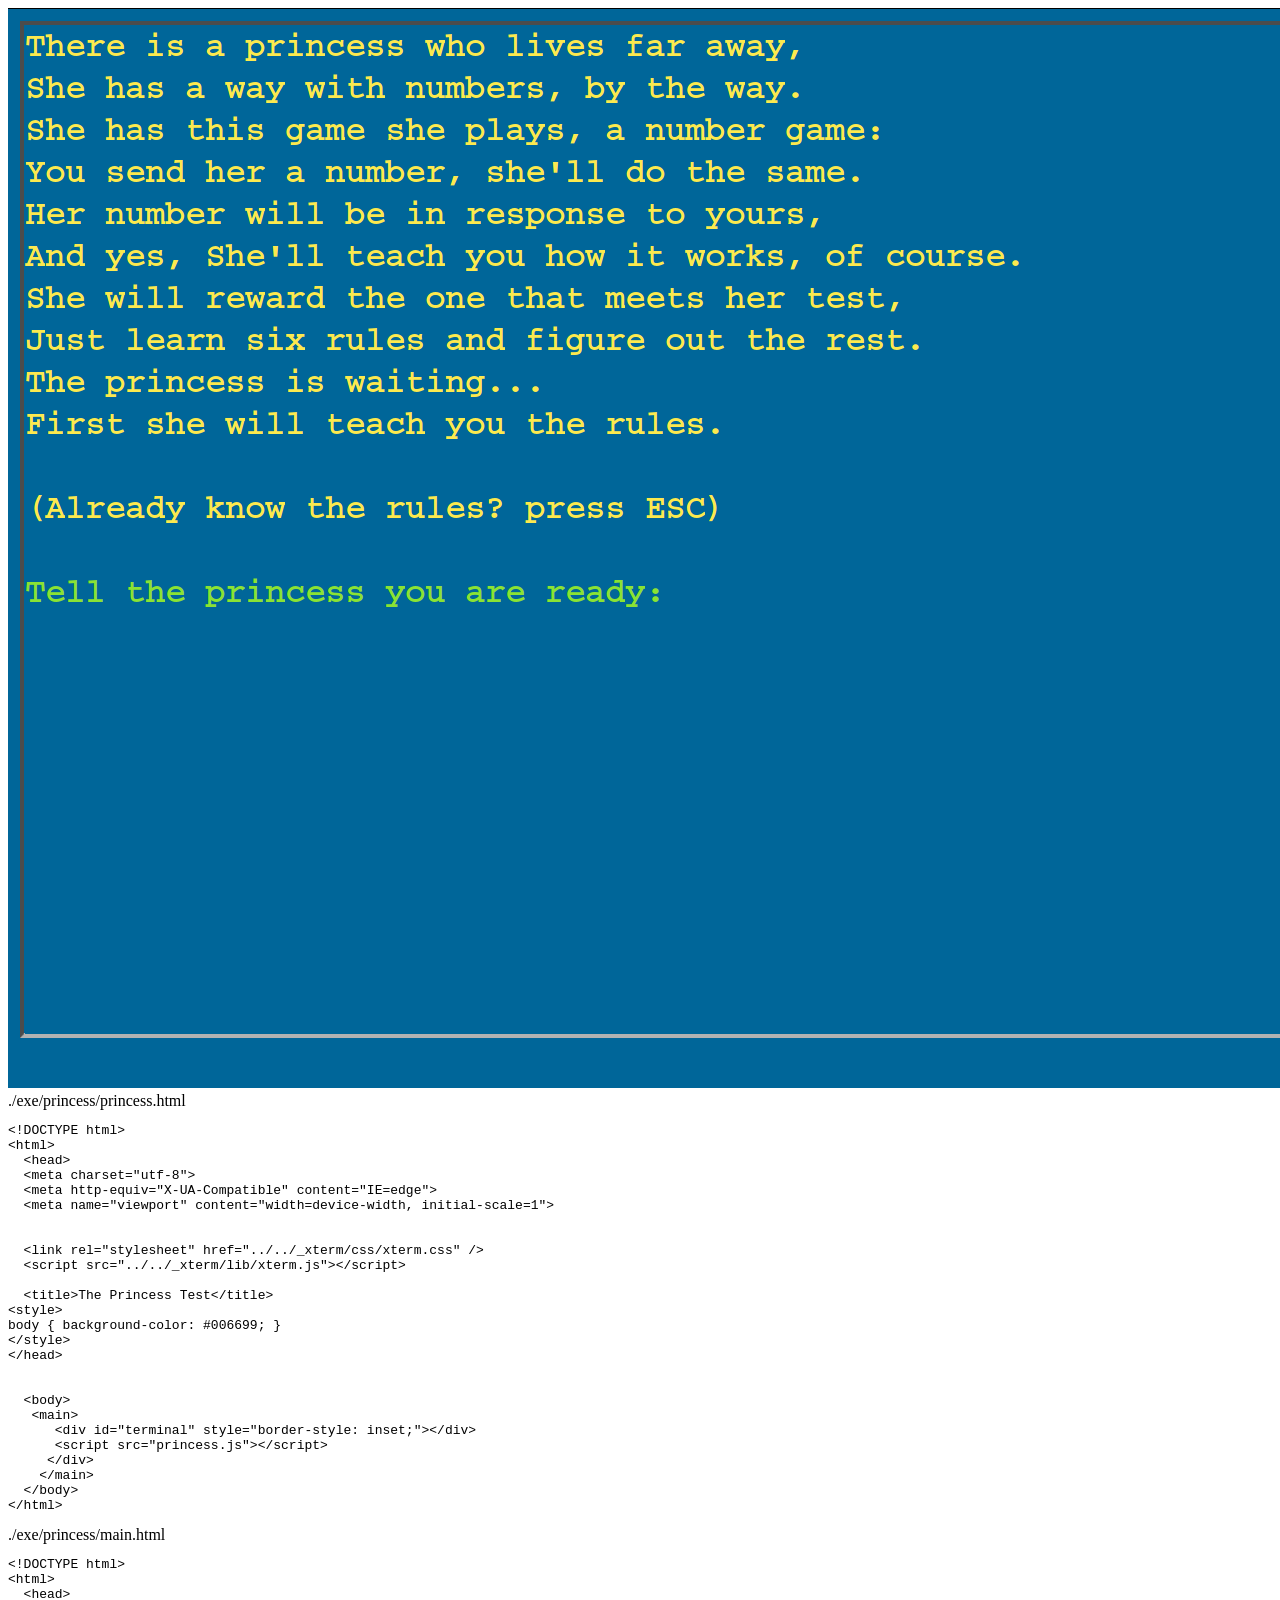
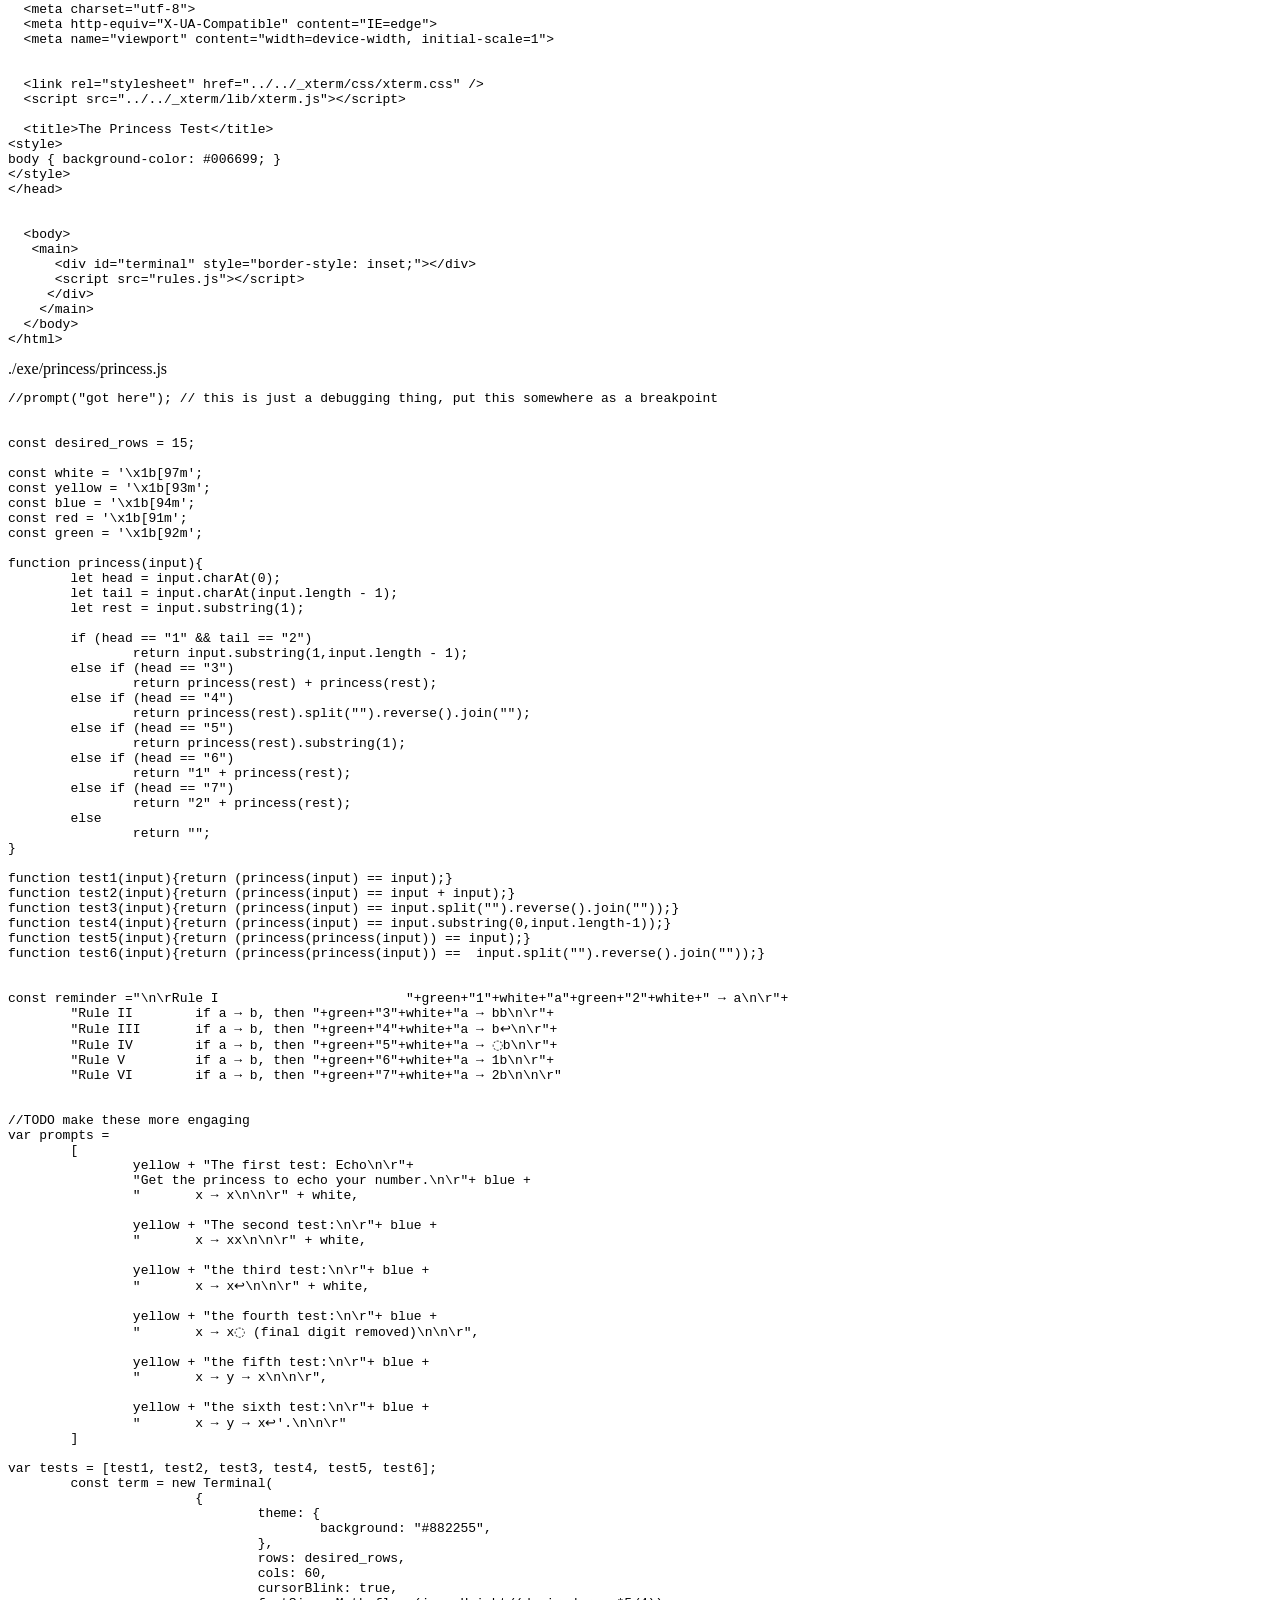
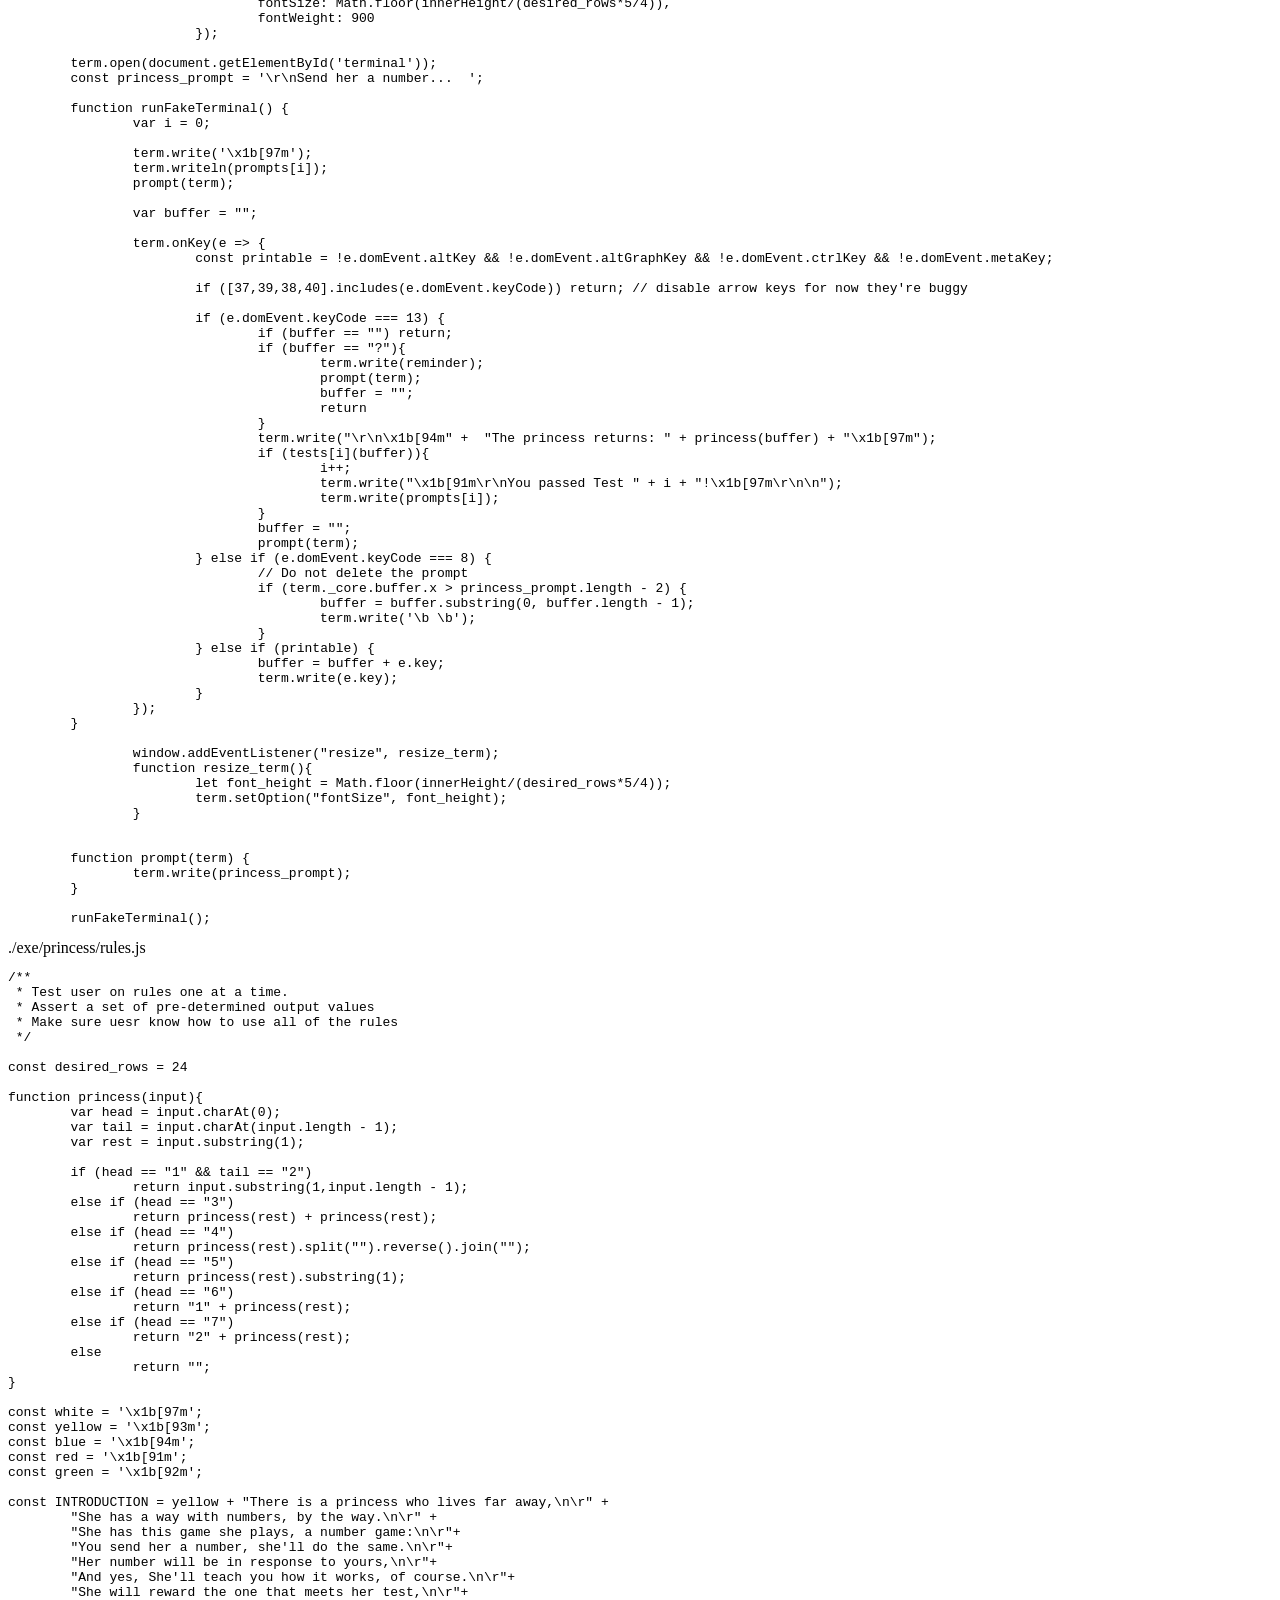
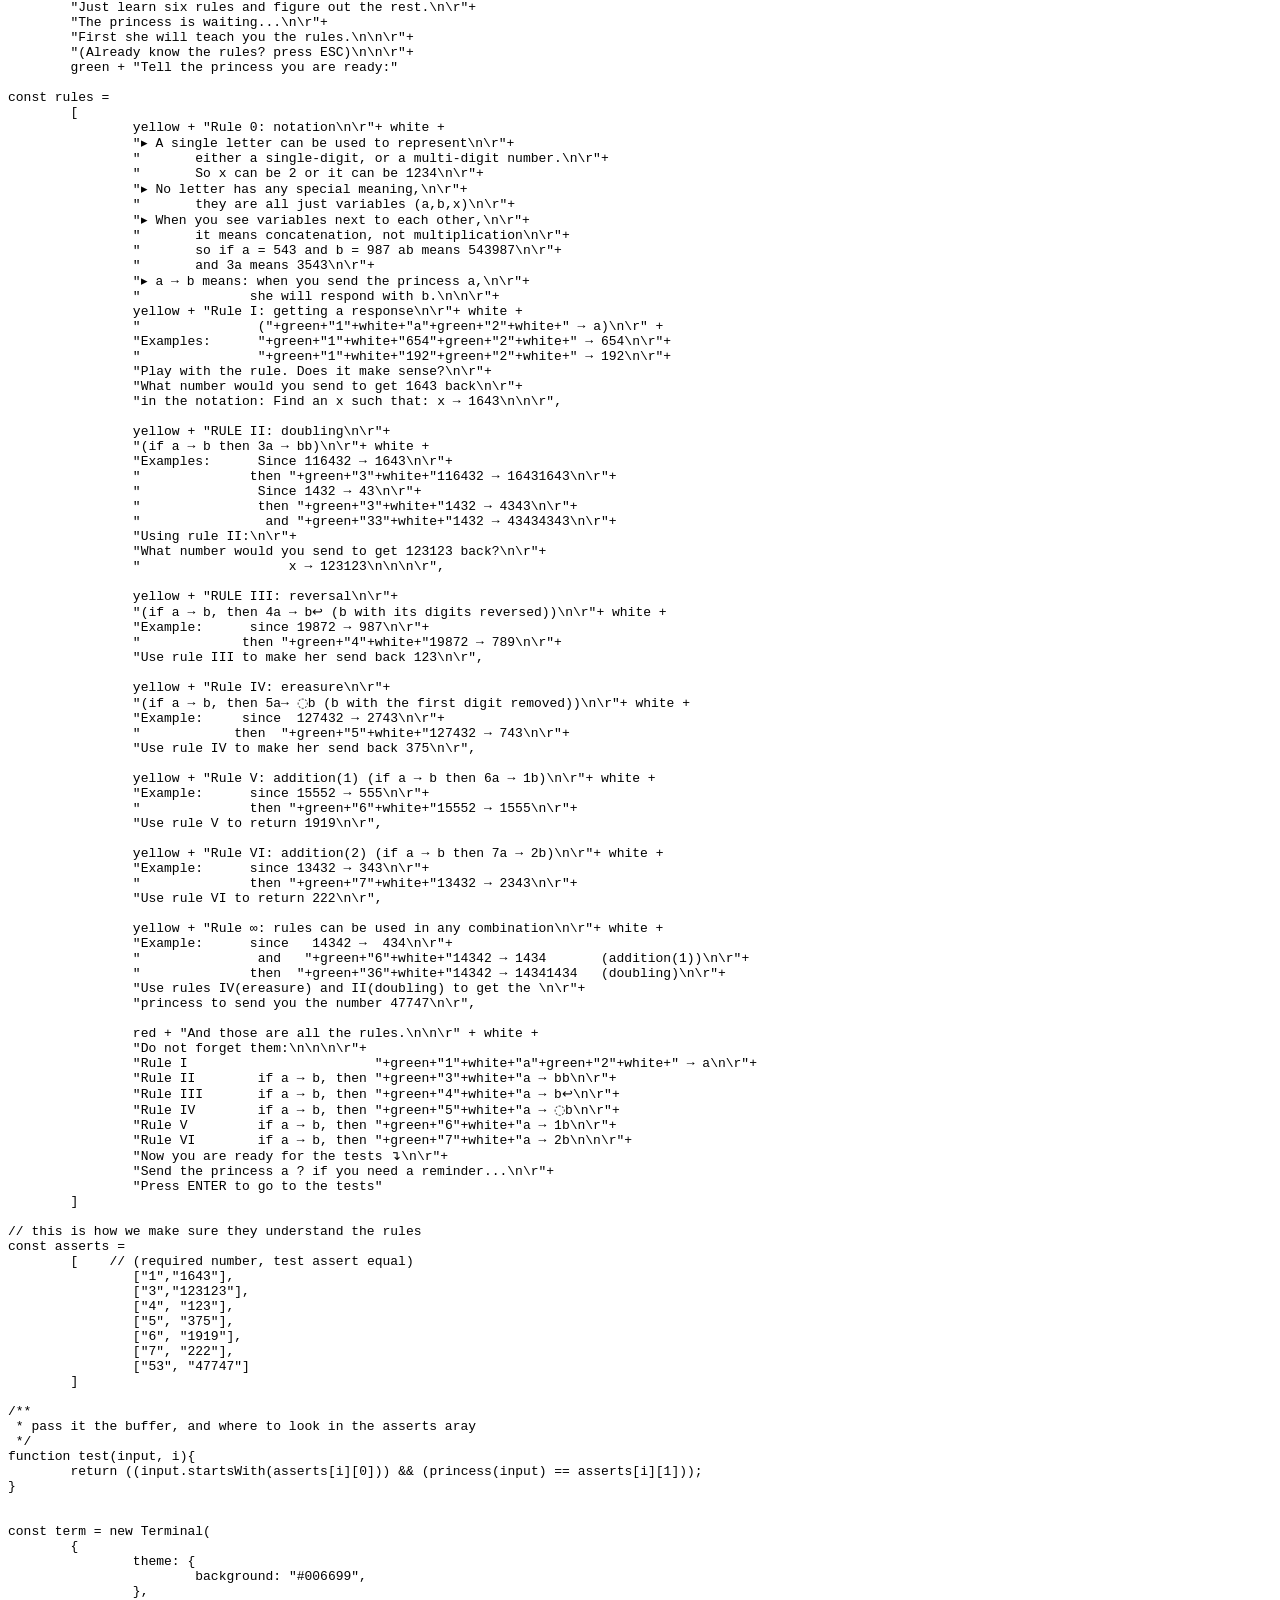
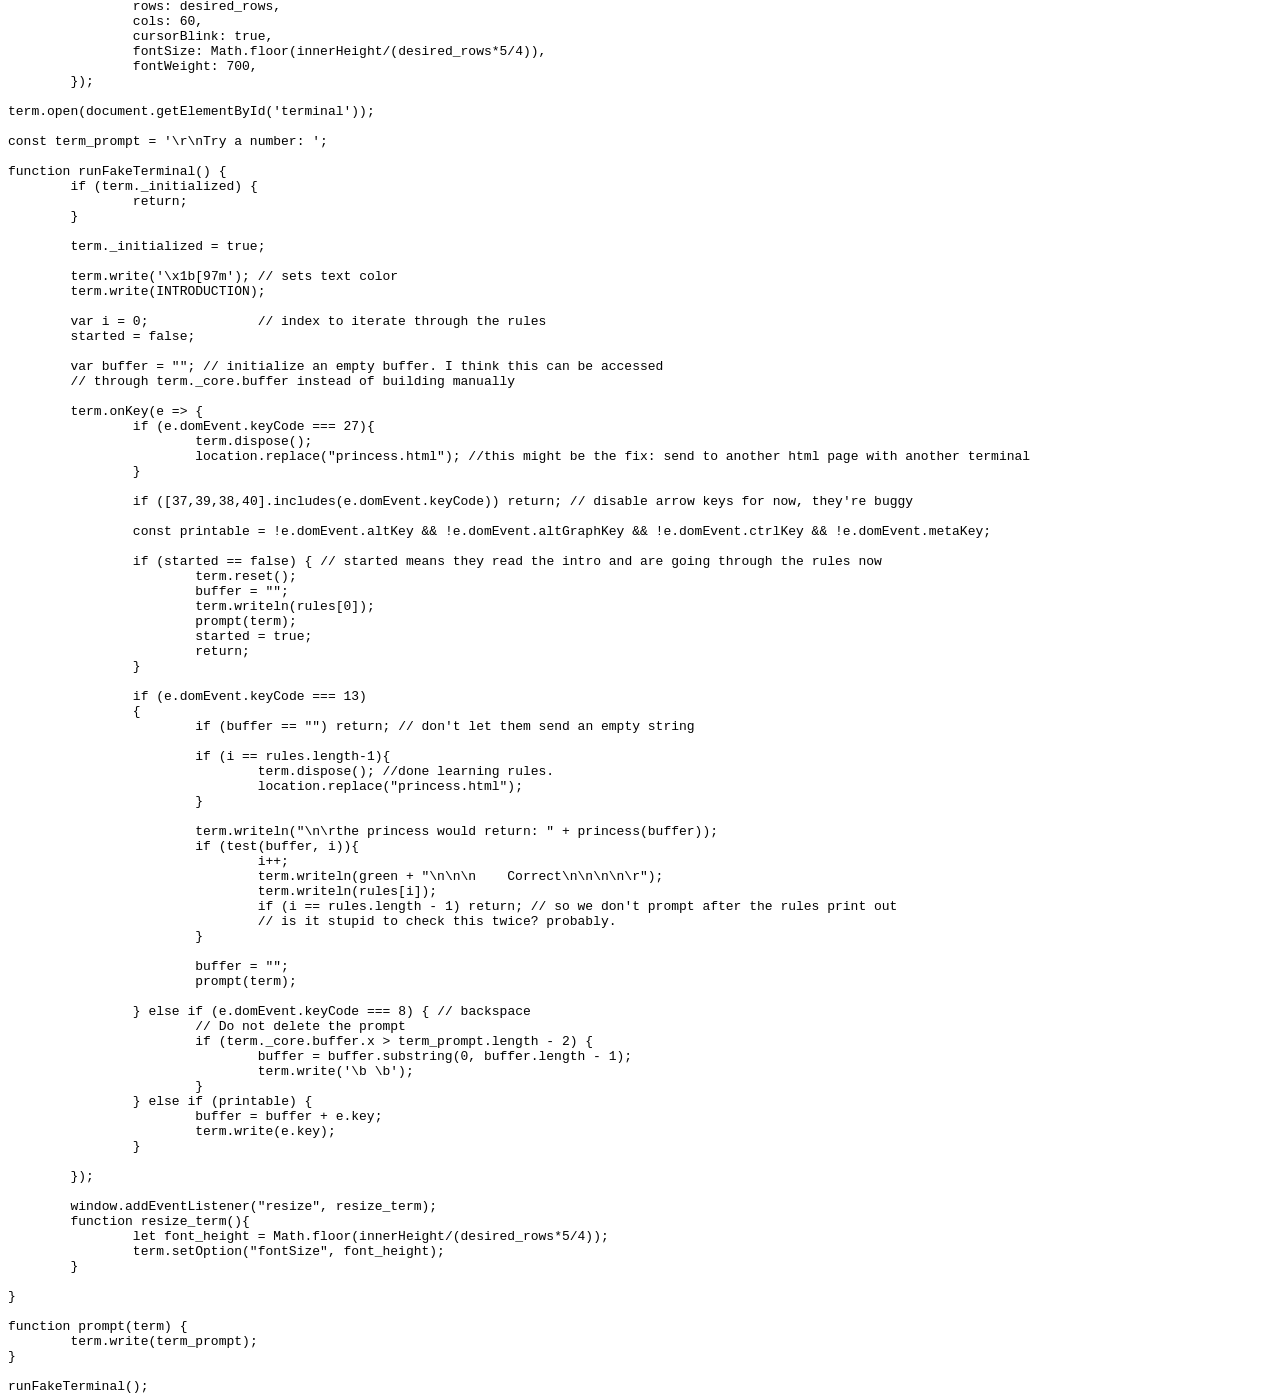
==== formatted.html @ 6c201d37 "rearranged everything" ====
<!doctype html><html lang="en"><head>  <meta charset="utf-8">  <title>Ѭ</title><link href="../../style.css" rel="stylesheet"/></head><body>

<div class="image">
	 <a href="main.html"> 
		<img class="screenshot" src="screenshot.png"></img>
	 </a> 
</div>

<div class="bookmark">./exe/princess/princess.html</div><pre class=html>
<kw>&lt!DOCTYPE html&gt</kw>
<kw>&lthtml&gt</kw>
  <kw>&lthead&gt</kw>
  <kw>&ltmeta charset="utf-8"&gt</kw>
  <kw>&ltmeta http-equiv="X-UA-Compatible" content="IE=edge"&gt</kw>
  <kw>&ltmeta name="viewport" content="width=device-width, initial-scale=1"&gt</kw>
  
  
  <kw>&ltlink rel="stylesheet" href="../../_xterm/css/xterm.css" /&gt</kw>
  <kw>&ltscript src="../../_xterm/lib/xterm.js"&gt</kw><kw>&lt/script&gt</kw>

  <kw>&lttitle&gt</kw>The Princess Test<kw>&lt/title&gt</kw>
<kw>&ltstyle&gt</kw>
body { background-color: #006699; }
<kw>&lt/style&gt</kw>
<kw>&lt/head&gt</kw>


  <kw>&ltbody&gt</kw>
   <kw>&ltmain&gt</kw>
      <kw>&ltdiv id="terminal" style="border-style: inset;"&gt</kw><kw>&lt/div&gt</kw>
      <kw>&ltscript src="princess.js"&gt</kw><kw>&lt/script&gt</kw>
     <kw>&lt/div&gt</kw>
    <kw>&lt/main&gt</kw>
  <kw>&lt/body&gt</kw>
<kw>&lt/html&gt</kw>
</pre>
<div class="bookmark">./exe/princess/main.html</div><pre class=html>
<kw>&lt!DOCTYPE html&gt</kw>
<kw>&lthtml&gt</kw>
  <kw>&lthead&gt</kw>
  <kw>&ltmeta charset="utf-8"&gt</kw>
  <kw>&ltmeta http-equiv="X-UA-Compatible" content="IE=edge"&gt</kw>
  <kw>&ltmeta name="viewport" content="width=device-width, initial-scale=1"&gt</kw>
  
  
  <kw>&ltlink rel="stylesheet" href="../../_xterm/css/xterm.css" /&gt</kw>
  <kw>&ltscript src="../../_xterm/lib/xterm.js"&gt</kw><kw>&lt/script&gt</kw>

  <kw>&lttitle&gt</kw>The Princess Test<kw>&lt/title&gt</kw>
<kw>&ltstyle&gt</kw>
body { background-color: #006699; }
<kw>&lt/style&gt</kw>
<kw>&lt/head&gt</kw>


  <kw>&ltbody&gt</kw>
   <kw>&ltmain&gt</kw>
      <kw>&ltdiv id="terminal" style="border-style: inset;"&gt</kw><kw>&lt/div&gt</kw>
      <kw>&ltscript src="rules.js"&gt</kw><kw>&lt/script&gt</kw>
     <kw>&lt/div&gt</kw>
    <kw>&lt/main&gt</kw>
  <kw>&lt/body&gt</kw>
<kw>&lt/html&gt</kw>
</pre>
<div class="bookmark">./exe/princess/princess.js</div><pre class=js>
<comment Class="js">//prompt<sc>(</sc>"got here"<sc>)</sc><sc>;</sc> // <kw>this</kw> is just a debugging thing, put <kw>this</kw> somewhere as a breakpoint
</comment>

<kw>const</kw> desired_rows = 15<sc>;</sc>

<kw>const</kw> white = <sgl_quote>'\x1b<sc>[</sc>97m'</sgl_quote><sc>;</sc>
<kw>const</kw> yellow = <sgl_quote>'\x1b<sc>[</sc>93m'</sgl_quote><sc>;</sc>
<kw>const</kw> blue = <sgl_quote>'\x1b<sc>[</sc>94m'</sgl_quote><sc>;</sc>
<kw>const</kw> red = <sgl_quote>'\x1b<sc>[</sc>91m'</sgl_quote><sc>;</sc>
<kw>const</kw> green = <sgl_quote>'\x1b<sc>[</sc>92m'</sgl_quote><sc>;</sc>

<kw>function</kw> princess<sc>(</sc>input<sc>)</sc><sc>{</sc>
	<kw>let</kw> head = input.charAt<sc>(</sc>0<sc>)</sc><sc>;</sc>
	<kw>let</kw> tail = input.charAt<sc>(</sc>input.length - 1<sc>)</sc><sc>;</sc>
	<kw>let</kw> rest = input.substring<sc>(</sc>1<sc>)</sc><sc>;</sc>

	<kw>if</kw> <sc>(</sc>head == <dbl_quote>"1"</dbl_quote> && tail == <dbl_quote>"2"</dbl_quote><sc>)</sc>
		<kw>return</kw> input.substring<sc>(</sc>1,input.length - 1<sc>)</sc><sc>;</sc>
	<kw>else</kw> <kw>if</kw> <sc>(</sc>head == <dbl_quote>"3"</dbl_quote><sc>)</sc>
		<kw>return</kw> princess<sc>(</sc>rest<sc>)</sc> + princess<sc>(</sc>rest<sc>)</sc><sc>;</sc>
	<kw>else</kw> <kw>if</kw> <sc>(</sc>head == <dbl_quote>"4"</dbl_quote><sc>)</sc>
		<kw>return</kw> princess<sc>(</sc>rest<sc>)</sc>.split<sc>(</sc><dbl_quote>""</dbl_quote><sc>)</sc>.reverse<sc>(</sc><sc>)</sc>.join<sc>(</sc><dbl_quote>""</dbl_quote><sc>)</sc><sc>;</sc>
	<kw>else</kw> <kw>if</kw> <sc>(</sc>head == <dbl_quote>"5"</dbl_quote><sc>)</sc>
		<kw>return</kw> princess<sc>(</sc>rest<sc>)</sc>.substring<sc>(</sc>1<sc>)</sc><sc>;</sc>
	<kw>else</kw> <kw>if</kw> <sc>(</sc>head == <dbl_quote>"6"</dbl_quote><sc>)</sc>
		<kw>return</kw> <dbl_quote>"1"</dbl_quote> + princess<sc>(</sc>rest<sc>)</sc><sc>;</sc>
	<kw>else</kw> <kw>if</kw> <sc>(</sc>head == <dbl_quote>"7"</dbl_quote><sc>)</sc>
		<kw>return</kw> <dbl_quote>"2"</dbl_quote> + princess<sc>(</sc>rest<sc>)</sc><sc>;</sc>
	<kw>else</kw>
		<kw>return</kw> <dbl_quote>""</dbl_quote><sc>;</sc>
<sc>}</sc>

<kw>function</kw> test1<sc>(</sc>input<sc>)</sc><sc>{</sc><kw>return</kw> <sc>(</sc>princess<sc>(</sc>input<sc>)</sc> == input<sc>)</sc><sc>;</sc><sc>}</sc>
<kw>function</kw> test2<sc>(</sc>input<sc>)</sc><sc>{</sc><kw>return</kw> <sc>(</sc>princess<sc>(</sc>input<sc>)</sc> == input + input<sc>)</sc><sc>;</sc><sc>}</sc>
<kw>function</kw> test3<sc>(</sc>input<sc>)</sc><sc>{</sc><kw>return</kw> <sc>(</sc>princess<sc>(</sc>input<sc>)</sc> == input.split<sc>(</sc><dbl_quote>""</dbl_quote><sc>)</sc>.reverse<sc>(</sc><sc>)</sc>.join<sc>(</sc><dbl_quote>""</dbl_quote><sc>)</sc><sc>)</sc><sc>;</sc><sc>}</sc>
<kw>function</kw> test4<sc>(</sc>input<sc>)</sc><sc>{</sc><kw>return</kw> <sc>(</sc>princess<sc>(</sc>input<sc>)</sc> == input.substring<sc>(</sc>0,input.length-1<sc>)</sc><sc>)</sc><sc>;</sc><sc>}</sc>
<kw>function</kw> test5<sc>(</sc>input<sc>)</sc><sc>{</sc><kw>return</kw> <sc>(</sc>princess<sc>(</sc>princess<sc>(</sc>input<sc>)</sc><sc>)</sc> == input<sc>)</sc><sc>;</sc><sc>}</sc>
<kw>function</kw> test6<sc>(</sc>input<sc>)</sc><sc>{</sc><kw>return</kw> <sc>(</sc>princess<sc>(</sc>princess<sc>(</sc>input<sc>)</sc><sc>)</sc> ==  input.split<sc>(</sc><dbl_quote>""</dbl_quote><sc>)</sc>.reverse<sc>(</sc><sc>)</sc>.join<sc>(</sc><dbl_quote>""</dbl_quote><sc>)</sc><sc>)</sc><sc>;</sc><sc>}</sc>


<kw>const</kw> reminder =<dbl_quote>"\n\rRule I                        "</dbl_quote>+green+<dbl_quote>"1"</dbl_quote>+white+<dbl_quote>"a"</dbl_quote>+green+<dbl_quote>"2"</dbl_quote>+white+<dbl_quote>" → a\n\r"</dbl_quote>+
	<dbl_quote>"Rule II        <kw>if</kw> a → b, then "</dbl_quote>+green+<dbl_quote>"3"</dbl_quote>+white+<dbl_quote>"a → bb\n\r"</dbl_quote>+
	<dbl_quote>"Rule III       <kw>if</kw> a → b, then "</dbl_quote>+green+<dbl_quote>"4"</dbl_quote>+white+<dbl_quote>"a → b↩\n\r"</dbl_quote>+
	<dbl_quote>"Rule IV        <kw>if</kw> a → b, then "</dbl_quote>+green+<dbl_quote>"5"</dbl_quote>+white+<dbl_quote>"a → ◌b\n\r"</dbl_quote>+
	<dbl_quote>"Rule V         <kw>if</kw> a → b, then "</dbl_quote>+green+<dbl_quote>"6"</dbl_quote>+white+<dbl_quote>"a → 1b\n\r"</dbl_quote>+
	<dbl_quote>"Rule VI        <kw>if</kw> a → b, then "</dbl_quote>+green+<dbl_quote>"7"</dbl_quote>+white+<dbl_quote>"a → 2b\n\n\r"</dbl_quote>


<comment Class="js">//TODO make these more engaging
</comment><kw>var</kw> prompts = 
	<sc>[</sc>
		yellow + <dbl_quote>"The first test<sc>:</sc> Echo\n\r"</dbl_quote>+
		<dbl_quote>"Get the princess to echo your number.\n\r"</dbl_quote>+ blue + 
		<dbl_quote>"	x → x\n\n\r"</dbl_quote> + white,

		yellow + <dbl_quote>"The second test<sc>:</sc>\n\r"</dbl_quote>+ blue + 
		<dbl_quote>"	x → xx\n\n\r"</dbl_quote> + white,

		yellow + <dbl_quote>"the third test<sc>:</sc>\n\r"</dbl_quote>+ blue + 
		<dbl_quote>"	x → x↩\n\n\r"</dbl_quote> + white,

		yellow + <dbl_quote>"the fourth test<sc>:</sc>\n\r"</dbl_quote>+ blue + 
		<dbl_quote>"	x → x◌ <sc>(</sc>final digit removed<sc>)</sc>\n\n\r"</dbl_quote>,

		yellow + <dbl_quote>"the fifth test<sc>:</sc>\n\r"</dbl_quote>+ blue + 
		<dbl_quote>"	x → y → x\n\n\r"</dbl_quote>,

		yellow + <dbl_quote>"the sixth test<sc>:</sc>\n\r"</dbl_quote>+ blue + 
		<dbl_quote>"	x → y → x↩'</sgl_quote>.\n\n\r"</dbl_quote>
	<sc>]</sc>

<kw>var</kw> tests = <sc>[</sc>test1, test2, test3, test4, test5, test6<sc>]</sc><sc>;</sc>
        <kw>const</kw> term = <kw>new</kw> Terminal<sc>(</sc>
                        <sc>{</sc>
                                theme<sc>:</sc> <sc>{</sc>
                                        background<sc>:</sc> <dbl_quote>"#882255"</dbl_quote>,
                                <sc>}</sc>,
                                rows<sc>:</sc> desired_rows,
                                cols<sc>:</sc> 60,
                                cursorBlink<sc>:</sc> true,
                                fontSize<sc>:</sc> Math.floor<sc>(</sc>innerHeight/<sc>(</sc>desired_rows*5/4<sc>)</sc><sc>)</sc>,
                                fontWeight<sc>:</sc> 900
                        <sc>}</sc><sc>)</sc><sc>;</sc>

	term.open<sc>(</sc>document.getElementById<sc>(</sc><sgl_quote>'terminal'</sgl_quote><sc>)</sc><sc>)</sc><sc>;</sc>
	<kw>const</kw> princess_prompt = <sgl_quote>'\r\nSend her a number...  '</sgl_quote><sc>;</sc>

	<kw>function</kw> runFakeTerminal<sc>(</sc><sc>)</sc> <sc>{</sc>
		<kw>var</kw> i = 0<sc>;</sc>

		term.write<sc>(</sc><sgl_quote>'\x1b<sc>[</sc>97m'</sgl_quote><sc>)</sc><sc>;</sc>
		term.writeln<sc>(</sc>prompts<sc>[</sc>i<sc>]</sc><sc>)</sc><sc>;</sc>
		prompt<sc>(</sc>term<sc>)</sc><sc>;</sc>

		<kw>var</kw> buffer = <dbl_quote>""</dbl_quote><sc>;</sc>

		term.onKey<sc>(</sc>e =&gt <sc>{</sc>
			<kw>const</kw> printable = <sc>!</sc>e.domEvent.altKey && <sc>!</sc>e.domEvent.altGraphKey && <sc>!</sc>e.domEvent.ctrlKey && <sc>!</sc>e.domEvent.metaKey<sc>;</sc>
			
			<kw>if</kw> <sc>(</sc><sc>[</sc>37,39,38,40<sc>]</sc>.includes<sc>(</sc>e.domEvent.keyCode<sc>)</sc><sc>)</sc> <kw>return</kw><sc>;</sc> <comment Class="js">// disable arrow keys <kw>for</kw> now they're buggy 
</comment>
			<kw>if</kw> <sc>(</sc>e.domEvent.keyCode === 13<sc>)</sc> <sc>{</sc>
				<kw>if</kw> <sc>(</sc>buffer == <dbl_quote>""</dbl_quote><sc>)</sc> <kw>return</kw><sc>;</sc>
				<kw>if</kw> <sc>(</sc>buffer == <dbl_quote>"?"</dbl_quote><sc>)</sc><sc>{</sc>
					term.write<sc>(</sc>reminder<sc>)</sc><sc>;</sc>
					prompt<sc>(</sc>term<sc>)</sc><sc>;</sc>
					buffer = <dbl_quote>""</dbl_quote><sc>;</sc>
					<kw>return</kw>
				<sc>}</sc>
				term.write<sc>(</sc><dbl_quote>"\r\n\x1b<sc>[</sc>94m"</dbl_quote> +  <dbl_quote>"The princess returns<sc>:</sc> "</dbl_quote> + princess<sc>(</sc>buffer<sc>)</sc> + <dbl_quote>"\x1b<sc>[</sc>97m"</dbl_quote><sc>)</sc><sc>;</sc>
				<kw>if</kw> <sc>(</sc>tests<sc>[</sc>i<sc>]</sc><sc>(</sc>buffer<sc>)</sc><sc>)</sc><sc>{</sc>
					i++<sc>;</sc>
					term.write<sc>(</sc><dbl_quote>"\x1b<sc>[</sc>91m\r\nYou passed Test "</dbl_quote> + i + <dbl_quote>"<sc>!</sc>\x1b<sc>[</sc>97m\r\n\n"</dbl_quote><sc>)</sc><sc>;</sc>
					term.write<sc>(</sc>prompts<sc>[</sc>i<sc>]</sc><sc>)</sc><sc>;</sc>
				<sc>}</sc>
				buffer = <dbl_quote>""</dbl_quote><sc>;</sc>
				prompt<sc>(</sc>term<sc>)</sc><sc>;</sc>
			<sc>}</sc> <kw>else</kw> <kw>if</kw> <sc>(</sc>e.domEvent.keyCode === 8<sc>)</sc> <sc>{</sc>
				<comment Class="js">// Do not <kw>delete</kw> the prompt
</comment>				<kw>if</kw> <sc>(</sc>term._core.buffer.x &gt princess_prompt.length - 2<sc>)</sc> <sc>{</sc>
					buffer = buffer.substring<sc>(</sc>0, buffer.length - 1<sc>)</sc><sc>;</sc>
					term.write<sc>(</sc><sgl_quote>'\b \b'</sgl_quote><sc>)</sc><sc>;</sc>
				<sc>}</sc>
			<sc>}</sc> <kw>else</kw> <kw>if</kw> <sc>(</sc>printable<sc>)</sc> <sc>{</sc>
				buffer = buffer + e.key<sc>;</sc>
				term.write<sc>(</sc>e.key<sc>)</sc><sc>;</sc>
			<sc>}</sc>
		<sc>}</sc><sc>)</sc><sc>;</sc>
	<sc>}</sc>

	        window.addEventListener<sc>(</sc><dbl_quote>"resize"</dbl_quote>, resize_term<sc>)</sc><sc>;</sc>
                <kw>function</kw> resize_term<sc>(</sc><sc>)</sc><sc>{</sc>
                        <kw>let</kw> font_height = Math.floor<sc>(</sc>innerHeight/<sc>(</sc>desired_rows*5/4<sc>)</sc><sc>)</sc><sc>;</sc>
                        term.setOption<sc>(</sc><dbl_quote>"fontSize"</dbl_quote>, font_height<sc>)</sc><sc>;</sc>
                <sc>}</sc>


	<kw>function</kw> prompt<sc>(</sc>term<sc>)</sc> <sc>{</sc>
		term.write<sc>(</sc>princess_prompt<sc>)</sc><sc>;</sc>
	<sc>}</sc>

	runFakeTerminal<sc>(</sc><sc>)</sc><sc>;</sc>
</pre>
<div class="bookmark">./exe/princess/rules.js</div><pre class=js>
<comment Class="js">/**
 * Test user on rules one at a time. 
 * Assert a set of pre-determined output values
 * Make sure uesr know how to use all of the rules
 */</comment>

<kw>const</kw> desired_rows = 24

<kw>function</kw> princess<sc>(</sc>input<sc>)</sc><sc>{</sc>
	<kw>var</kw> head = input.charAt<sc>(</sc>0<sc>)</sc><sc>;</sc>
	<kw>var</kw> tail = input.charAt<sc>(</sc>input.length - 1<sc>)</sc><sc>;</sc>
	<kw>var</kw> rest = input.substring<sc>(</sc>1<sc>)</sc><sc>;</sc>

	<kw>if</kw> <sc>(</sc>head == <dbl_quote>"1"</dbl_quote> && tail == <dbl_quote>"2"</dbl_quote><sc>)</sc>
		<kw>return</kw> input.substring<sc>(</sc>1,input.length - 1<sc>)</sc><sc>;</sc>
	<kw>else</kw> <kw>if</kw> <sc>(</sc>head == <dbl_quote>"3"</dbl_quote><sc>)</sc>
		<kw>return</kw> princess<sc>(</sc>rest<sc>)</sc> + princess<sc>(</sc>rest<sc>)</sc><sc>;</sc>
	<kw>else</kw> <kw>if</kw> <sc>(</sc>head == <dbl_quote>"4"</dbl_quote><sc>)</sc>
		<kw>return</kw> princess<sc>(</sc>rest<sc>)</sc>.split<sc>(</sc><dbl_quote>""</dbl_quote><sc>)</sc>.reverse<sc>(</sc><sc>)</sc>.join<sc>(</sc><dbl_quote>""</dbl_quote><sc>)</sc><sc>;</sc>
	<kw>else</kw> <kw>if</kw> <sc>(</sc>head == <dbl_quote>"5"</dbl_quote><sc>)</sc>
		<kw>return</kw> princess<sc>(</sc>rest<sc>)</sc>.substring<sc>(</sc>1<sc>)</sc><sc>;</sc>
	<kw>else</kw> <kw>if</kw> <sc>(</sc>head == <dbl_quote>"6"</dbl_quote><sc>)</sc>
		<kw>return</kw> <dbl_quote>"1"</dbl_quote> + princess<sc>(</sc>rest<sc>)</sc><sc>;</sc>
	<kw>else</kw> <kw>if</kw> <sc>(</sc>head == <dbl_quote>"7"</dbl_quote><sc>)</sc>
		<kw>return</kw> <dbl_quote>"2"</dbl_quote> + princess<sc>(</sc>rest<sc>)</sc><sc>;</sc>
	<kw>else</kw>
		<kw>return</kw> <dbl_quote>""</dbl_quote><sc>;</sc>
<sc>}</sc>

<kw>const</kw> white = <sgl_quote>'\x1b<sc>[</sc>97m'</sgl_quote><sc>;</sc>
<kw>const</kw> yellow = <sgl_quote>'\x1b<sc>[</sc>93m'</sgl_quote><sc>;</sc>
<kw>const</kw> blue = <sgl_quote>'\x1b<sc>[</sc>94m'</sgl_quote><sc>;</sc>
<kw>const</kw> red = <sgl_quote>'\x1b<sc>[</sc>91m'</sgl_quote><sc>;</sc>
<kw>const</kw> green = <sgl_quote>'\x1b<sc>[</sc>92m'</sgl_quote><sc>;</sc>

<kw>const</kw> INTRODUCTION = yellow + <dbl_quote>"There is a princess who lives far away,\n\r"</dbl_quote> + 
	<dbl_quote>"She has a way <kw>with</kw> numbers, by the way.\n\r"</dbl_quote> + 
	<dbl_quote>"She has <kw>this</kw> game she plays, a number game<sc>:</sc>\n\r"</dbl_quote>+
	<dbl_quote>"You send her a number, she'</sgl_quote>ll <kw>do</kw> the same.\n\r"</dbl_quote>+
	<dbl_quote>"Her number will be <kw>in</kw> response to yours,\n\r"</dbl_quote>+
	<dbl_quote>"And yes, She'</sgl_quote>ll teach you how it works, of course.\n\r"</dbl_quote>+
	<dbl_quote>"She will reward the one that meets her test,\n\r"</dbl_quote>+
	<dbl_quote>"Just learn six rules and figure out the rest.\n\r"</dbl_quote>+
	<dbl_quote>"The princess is waiting...\n\r"</dbl_quote>+ 
	<dbl_quote>"First she will teach you the rules.\n\n\r"</dbl_quote>+
	<dbl_quote>"<sc>(</sc>Already know the rules? press ESC<sc>)</sc>\n\n\r"</dbl_quote>+
	green + <dbl_quote>"Tell the princess you are ready<sc>:</sc>"</dbl_quote>

<kw>const</kw> rules = 
	<sc>[</sc>
		yellow + <dbl_quote>"Rule 0<sc>:</sc> notation\n\r"</dbl_quote>+ white + 
		<dbl_quote>"▸ A single letter can be used to represent\n\r"</dbl_quote>+
		<dbl_quote>"	either a single-digit, or a multi-digit number.\n\r"</dbl_quote>+
		<dbl_quote>"	So x can be 2 or it can be 1234\n\r"</dbl_quote>+
		<dbl_quote>"▸ No letter has any special meaning,\n\r"</dbl_quote>+
		<dbl_quote>"	they are all just variables <sc>(</sc>a,b,x<sc>)</sc>\n\r"</dbl_quote>+
		<dbl_quote>"▸ When you see variables next to each other,\n\r"</dbl_quote>+
		<dbl_quote>"	it means concatenation, not multiplication\n\r"</dbl_quote>+
		<dbl_quote>"	so <kw>if</kw> a = 543 and b = 987 ab means 543987\n\r"</dbl_quote>+
		<dbl_quote>"	and 3a means 3543\n\r"</dbl_quote>+
		<dbl_quote>"▸ a → b means<sc>:</sc> when you send the princess a,\n\r"</dbl_quote>+
		<dbl_quote>"	       she will respond <kw>with</kw> b.\n\n\r"</dbl_quote>+
		yellow + <dbl_quote>"Rule I<sc>:</sc> getting a response\n\r"</dbl_quote>+ white + 	
		<dbl_quote>"		<sc>(</sc>"</dbl_quote>+green+<dbl_quote>"1"</dbl_quote>+white+<dbl_quote>"a"</dbl_quote>+green+<dbl_quote>"2"</dbl_quote>+white+<dbl_quote>" → a<sc>)</sc>\n\r"</dbl_quote> + 
		<dbl_quote>"Examples<sc>:</sc> 	"</dbl_quote>+green+<dbl_quote>"1"</dbl_quote>+white+<dbl_quote>"654"</dbl_quote>+green+<dbl_quote>"2"</dbl_quote>+white+<dbl_quote>" → 654\n\r"</dbl_quote>+
		<dbl_quote>"		"</dbl_quote>+green+<dbl_quote>"1"</dbl_quote>+white+<dbl_quote>"192"</dbl_quote>+green+<dbl_quote>"2"</dbl_quote>+white+<dbl_quote>" → 192\n\r"</dbl_quote>+
		<dbl_quote>"Play <kw>with</kw> the rule. Does it make sense?\n\r"</dbl_quote>+
		<dbl_quote>"What number would you send to get 1643 back\n\r"</dbl_quote>+
		<dbl_quote>"<kw>in</kw> the notation<sc>:</sc> Find an x such that<sc>:</sc> x → 1643\n\n\r"</dbl_quote>,

		yellow + <dbl_quote>"RULE II<sc>:</sc> doubling\n\r"</dbl_quote>+ 
		<dbl_quote>"<sc>(</sc><kw>if</kw> a → b then 3a → bb<sc>)</sc>\n\r"</dbl_quote>+ white +
		<dbl_quote>"Examples<sc>:</sc>      Since 116432 → 1643\n\r"</dbl_quote>+
		<dbl_quote>"	       then "</dbl_quote>+green+<dbl_quote>"3"</dbl_quote>+white+<dbl_quote>"116432 → 16431643\n\r"</dbl_quote>+
		<dbl_quote>"		Since 1432 → 43\n\r"</dbl_quote>+
		<dbl_quote>"		then "</dbl_quote>+green+<dbl_quote>"3"</dbl_quote>+white+<dbl_quote>"1432 → 4343\n\r"</dbl_quote>+
		<dbl_quote>"                and "</dbl_quote>+green+<dbl_quote>"33"</dbl_quote>+white+<dbl_quote>"1432 → 43434343\n\r"</dbl_quote>+
		<dbl_quote>"Using rule II<sc>:</sc>\n\r"</dbl_quote>+
		<dbl_quote>"What number would you send to get 123123 back?\n\r"</dbl_quote>+
		<dbl_quote>"                   x → 123123\n\n\n\r"</dbl_quote>,

		yellow + <dbl_quote>"RULE III<sc>:</sc> reversal\n\r"</dbl_quote>+ 
		<dbl_quote>"<sc>(</sc><kw>if</kw> a → b, then 4a → b↩ <sc>(</sc>b <kw>with</kw> its digits reversed<sc>)</sc><sc>)</sc>\n\r"</dbl_quote>+ white +
		<dbl_quote>"Example<sc>:</sc>      since 19872 → 987\n\r"</dbl_quote>+
		<dbl_quote>"	      then "</dbl_quote>+green+<dbl_quote>"4"</dbl_quote>+white+<dbl_quote>"19872 → 789\n\r"</dbl_quote>+
		<dbl_quote>"Use rule III to make her send back 123\n\r"</dbl_quote>,

		yellow + <dbl_quote>"Rule IV<sc>:</sc> ereasure\n\r"</dbl_quote>+
		<dbl_quote>"<sc>(</sc><kw>if</kw> a → b, then 5a→ ◌b <sc>(</sc>b <kw>with</kw> the first digit removed<sc>)</sc><sc>)</sc>\n\r"</dbl_quote>+ white +
		<dbl_quote>"Example<sc>:</sc>     since  127432 → 2743\n\r"</dbl_quote>+
		<dbl_quote>"	     then  "</dbl_quote>+green+<dbl_quote>"5"</dbl_quote>+white+<dbl_quote>"127432 → 743\n\r"</dbl_quote>+
		<dbl_quote>"Use rule IV to make her send back 375\n\r"</dbl_quote>,

		yellow + <dbl_quote>"Rule V<sc>:</sc> addition<sc>(</sc>1<sc>)</sc> <sc>(</sc><kw>if</kw> a → b then 6a → 1b<sc>)</sc>\n\r"</dbl_quote>+ white + 
		<dbl_quote>"Example<sc>:</sc>      since 15552 → 555\n\r"</dbl_quote>+
		<dbl_quote>"              then "</dbl_quote>+green+<dbl_quote>"6"</dbl_quote>+white+<dbl_quote>"15552 → 1555\n\r"</dbl_quote>+
		<dbl_quote>"Use rule V to <kw>return</kw> 1919\n\r"</dbl_quote>,

		yellow + <dbl_quote>"Rule VI<sc>:</sc> addition<sc>(</sc>2<sc>)</sc> <sc>(</sc><kw>if</kw> a → b then 7a → 2b<sc>)</sc>\n\r"</dbl_quote>+ white +
		<dbl_quote>"Example<sc>:</sc>      since 13432 → 343\n\r"</dbl_quote>+
		<dbl_quote>"              then "</dbl_quote>+green+<dbl_quote>"7"</dbl_quote>+white+<dbl_quote>"13432 → 2343\n\r"</dbl_quote>+
		<dbl_quote>"Use rule VI to <kw>return</kw> 222\n\r"</dbl_quote>,

		yellow + <dbl_quote>"Rule ∞<sc>:</sc> rules can be used <kw>in</kw> any combination\n\r"</dbl_quote>+ white +
		<dbl_quote>"Example<sc>:</sc>      since   14342 →  434\n\r"</dbl_quote>+
		<dbl_quote>"               and   "</dbl_quote>+green+<dbl_quote>"6"</dbl_quote>+white+<dbl_quote>"14342 → 1434       <sc>(</sc>addition<sc>(</sc>1<sc>)</sc><sc>)</sc>\n\r"</dbl_quote>+
		<dbl_quote>"              then  "</dbl_quote>+green+<dbl_quote>"36"</dbl_quote>+white+<dbl_quote>"14342 → 14341434   <sc>(</sc>doubling<sc>)</sc>\n\r"</dbl_quote>+
		<dbl_quote>"Use rules IV<sc>(</sc>ereasure<sc>)</sc> and II<sc>(</sc>doubling<sc>)</sc> to get the \n\r"</dbl_quote>+
		<dbl_quote>"princess to send you the number 47747\n\r"</dbl_quote>,

		red + <dbl_quote>"And those are all the rules.\n\n\r"</dbl_quote> + white + 
		<dbl_quote>"Do not forget them<sc>:</sc>\n\n\n\r"</dbl_quote>+
		<dbl_quote>"Rule I                        "</dbl_quote>+green+<dbl_quote>"1"</dbl_quote>+white+<dbl_quote>"a"</dbl_quote>+green+<dbl_quote>"2"</dbl_quote>+white+<dbl_quote>" → a\n\r"</dbl_quote>+
		<dbl_quote>"Rule II        <kw>if</kw> a → b, then "</dbl_quote>+green+<dbl_quote>"3"</dbl_quote>+white+<dbl_quote>"a → bb\n\r"</dbl_quote>+
		<dbl_quote>"Rule III       <kw>if</kw> a → b, then "</dbl_quote>+green+<dbl_quote>"4"</dbl_quote>+white+<dbl_quote>"a → b↩\n\r"</dbl_quote>+
		<dbl_quote>"Rule IV        <kw>if</kw> a → b, then "</dbl_quote>+green+<dbl_quote>"5"</dbl_quote>+white+<dbl_quote>"a → ◌b\n\r"</dbl_quote>+
		<dbl_quote>"Rule V         <kw>if</kw> a → b, then "</dbl_quote>+green+<dbl_quote>"6"</dbl_quote>+white+<dbl_quote>"a → 1b\n\r"</dbl_quote>+
		<dbl_quote>"Rule VI        <kw>if</kw> a → b, then "</dbl_quote>+green+<dbl_quote>"7"</dbl_quote>+white+<dbl_quote>"a → 2b\n\n\r"</dbl_quote>+
		<dbl_quote>"Now you are ready <kw>for</kw> the tests ↴\n\r"</dbl_quote>+
		<dbl_quote>"Send the princess a ? <kw>if</kw> you need a reminder...\n\r"</dbl_quote>+
		<dbl_quote>"Press ENTER to go to the tests"</dbl_quote>
	<sc>]</sc>

<comment Class="js">// <kw>this</kw> is how we make sure they understand the rules
</comment><kw>const</kw> asserts = 
	<sc>[</sc>    <comment Class="js">// <sc>(</sc>required number, test assert equal<sc>)</sc>   
</comment>		<sc>[</sc><dbl_quote>"1"</dbl_quote>,<dbl_quote>"1643"</dbl_quote><sc>]</sc>,
		<sc>[</sc><dbl_quote>"3"</dbl_quote>,<dbl_quote>"123123"</dbl_quote><sc>]</sc>,
		<sc>[</sc><dbl_quote>"4"</dbl_quote>, <dbl_quote>"123"</dbl_quote><sc>]</sc>,
		<sc>[</sc><dbl_quote>"5"</dbl_quote>, <dbl_quote>"375"</dbl_quote><sc>]</sc>,
		<sc>[</sc><dbl_quote>"6"</dbl_quote>, <dbl_quote>"1919"</dbl_quote><sc>]</sc>,
		<sc>[</sc><dbl_quote>"7"</dbl_quote>, <dbl_quote>"222"</dbl_quote><sc>]</sc>,
		<sc>[</sc><dbl_quote>"53"</dbl_quote>, <dbl_quote>"47747"</dbl_quote><sc>]</sc>
	<sc>]</sc>

<comment Class="js">/**
 * pass it the buffer, and where to look in the asserts aray
 */</comment>
<kw>function</kw> test<sc>(</sc>input, i<sc>)</sc><sc>{</sc>
	<kw>return</kw> <sc>(</sc><sc>(</sc>input.startsWith<sc>(</sc>asserts<sc>[</sc>i<sc>]</sc><sc>[</sc>0<sc>]</sc><sc>)</sc><sc>)</sc> && <sc>(</sc>princess<sc>(</sc>input<sc>)</sc> == asserts<sc>[</sc>i<sc>]</sc><sc>[</sc>1<sc>]</sc><sc>)</sc><sc>)</sc><sc>;</sc>
<sc>}</sc>


<kw>const</kw> term = <kw>new</kw> Terminal<sc>(</sc>
	<sc>{</sc>
		theme<sc>:</sc> <sc>{</sc>
			background<sc>:</sc> <dbl_quote>"#006699"</dbl_quote>,
		<sc>}</sc>,
		rows<sc>:</sc> desired_rows,
		cols<sc>:</sc> 60,
		cursorBlink<sc>:</sc> true,
		fontSize<sc>:</sc> Math.floor<sc>(</sc>innerHeight/<sc>(</sc>desired_rows*5/4<sc>)</sc><sc>)</sc>,
		fontWeight<sc>:</sc> 700,
	<sc>}</sc><sc>)</sc><sc>;</sc>

term.open<sc>(</sc>document.getElementById<sc>(</sc><sgl_quote>'terminal'</sgl_quote><sc>)</sc><sc>)</sc><sc>;</sc>

<kw>const</kw> term_prompt = <sgl_quote>'\r\nTry a number<sc>:</sc> '</sgl_quote><sc>;</sc>

<kw>function</kw> runFakeTerminal<sc>(</sc><sc>)</sc> <sc>{</sc>
	<kw>if</kw> <sc>(</sc>term._initialized<sc>)</sc> <sc>{</sc>
		<kw>return</kw><sc>;</sc>
	<sc>}</sc>

	term._initialized = true<sc>;</sc>

	term.write<sc>(</sc><sgl_quote>'\x1b<sc>[</sc>97m'</sgl_quote><sc>)</sc><sc>;</sc> <comment Class="js">// sets text color
</comment>	term.write<sc>(</sc>INTRODUCTION<sc>)</sc><sc>;</sc>

	<kw>var</kw> i = 0<sc>;</sc> 		<comment Class="js">// index to iterate through the rules
</comment>	started = <kw>false</kw><sc>;</sc>

	<kw>var</kw> buffer = <dbl_quote>""</dbl_quote><sc>;</sc> <comment Class="js">// initialize an empty buffer. I think <kw>this</kw> can be accessed 
</comment>	<comment Class="js">// through term._core.buffer instead of building manually
</comment>
	term.onKey<sc>(</sc>e =&gt <sc>{</sc>
		<kw>if</kw> <sc>(</sc>e.domEvent.keyCode === 27<sc>)</sc><sc>{</sc>
			term.dispose<sc>(</sc><sc>)</sc><sc>;</sc>
			location.replace<sc>(</sc><dbl_quote>"princess.html"</dbl_quote><sc>)</sc><sc>;</sc> <comment Class="js">//<kw>this</kw> might be the fix<sc>:</sc> send to another html page <kw>with</kw> another terminal
</comment>		<sc>}</sc>

		<kw>if</kw> <sc>(</sc><sc>[</sc>37,39,38,40<sc>]</sc>.includes<sc>(</sc>e.domEvent.keyCode<sc>)</sc><sc>)</sc> <kw>return</kw><sc>;</sc> <comment Class="js">// disable arrow keys <kw>for</kw> now, they're buggy 
</comment>
		<kw>const</kw> printable = <sc>!</sc>e.domEvent.altKey && <sc>!</sc>e.domEvent.altGraphKey && <sc>!</sc>e.domEvent.ctrlKey && <sc>!</sc>e.domEvent.metaKey<sc>;</sc>

		<kw>if</kw> <sc>(</sc>started == <kw>false</kw><sc>)</sc> <sc>{</sc> <comment Class="js">// started means they read the intro and are going through the rules now
</comment>			term.reset<sc>(</sc><sc>)</sc><sc>;</sc>
			buffer = <dbl_quote>""</dbl_quote><sc>;</sc>
			term.writeln<sc>(</sc>rules<sc>[</sc>0<sc>]</sc><sc>)</sc><sc>;</sc>
			prompt<sc>(</sc>term<sc>)</sc><sc>;</sc>
			started = true<sc>;</sc>
			<kw>return</kw><sc>;</sc>
		<sc>}</sc>

		<kw>if</kw> <sc>(</sc>e.domEvent.keyCode === 13<sc>)</sc> 
		<sc>{</sc>
			<kw>if</kw> <sc>(</sc>buffer == <dbl_quote>""</dbl_quote><sc>)</sc> <kw>return</kw><sc>;</sc> <comment Class="js">// don't <kw>let</kw> them send an empty string
</comment>
			<kw>if</kw> <sc>(</sc>i == rules.length-1<sc>)</sc><sc>{</sc>
				term.dispose<sc>(</sc><sc>)</sc><sc>;</sc> <comment Class="js">//done learning rules.
</comment>				location.replace<sc>(</sc><dbl_quote>"princess.html"</dbl_quote><sc>)</sc><sc>;</sc>
			<sc>}</sc>

			term.writeln<sc>(</sc><dbl_quote>"\n\rthe princess would <kw>return</kw><sc>:</sc> "</dbl_quote> + princess<sc>(</sc>buffer<sc>)</sc><sc>)</sc><sc>;</sc>
			<kw>if</kw> <sc>(</sc>test<sc>(</sc>buffer, i<sc>)</sc><sc>)</sc><sc>{</sc>
				i++<sc>;</sc>
				term.writeln<sc>(</sc>green + <dbl_quote>"\n\n\n    Correct\n\n\n\n\r"</dbl_quote><sc>)</sc><sc>;</sc>
				term.writeln<sc>(</sc>rules<sc>[</sc>i<sc>]</sc><sc>)</sc><sc>;</sc>
				<kw>if</kw> <sc>(</sc>i == rules.length - 1<sc>)</sc> <kw>return</kw><sc>;</sc> <comment Class="js">// so we don't prompt after the rules print out
</comment>				<comment Class="js">// is it stupid to check <kw>this</kw> twice? probably.		
</comment>			<sc>}</sc>

			buffer = <dbl_quote>""</dbl_quote><sc>;</sc>
			prompt<sc>(</sc>term<sc>)</sc><sc>;</sc>

		<sc>}</sc> <kw>else</kw> <kw>if</kw> <sc>(</sc>e.domEvent.keyCode === 8<sc>)</sc> <sc>{</sc> <comment Class="js">// backspace
</comment>			<comment Class="js">// Do not <kw>delete</kw> the prompt
</comment>			<kw>if</kw> <sc>(</sc>term._core.buffer.x &gt term_prompt.length - 2<sc>)</sc> <sc>{</sc>
				buffer = buffer.substring<sc>(</sc>0, buffer.length - 1<sc>)</sc><sc>;</sc>
				term.write<sc>(</sc><sgl_quote>'\b \b'</sgl_quote><sc>)</sc><sc>;</sc>
			<sc>}</sc>
		<sc>}</sc> <kw>else</kw> <kw>if</kw> <sc>(</sc>printable<sc>)</sc> <sc>{</sc>
			buffer = buffer + e.key<sc>;</sc>
			term.write<sc>(</sc>e.key<sc>)</sc><sc>;</sc>
		<sc>}</sc>

	<sc>}</sc><sc>)</sc><sc>;</sc>

	window.addEventListener<sc>(</sc><dbl_quote>"resize"</dbl_quote>, resize_term<sc>)</sc><sc>;</sc>
	<kw>function</kw> resize_term<sc>(</sc><sc>)</sc><sc>{</sc>
		<kw>let</kw> font_height = Math.floor<sc>(</sc>innerHeight/<sc>(</sc>desired_rows*5/4<sc>)</sc><sc>)</sc><sc>;</sc>
		term.setOption<sc>(</sc><dbl_quote>"fontSize"</dbl_quote>, font_height<sc>)</sc><sc>;</sc>
	<sc>}</sc>

<sc>}</sc>

<kw>function</kw> prompt<sc>(</sc>term<sc>)</sc> <sc>{</sc>
	term.write<sc>(</sc>term_prompt<sc>)</sc><sc>;</sc>
<sc>}</sc>

runFakeTerminal<sc>(</sc><sc>)</sc><sc>;</sc>
</pre>
</body></html>
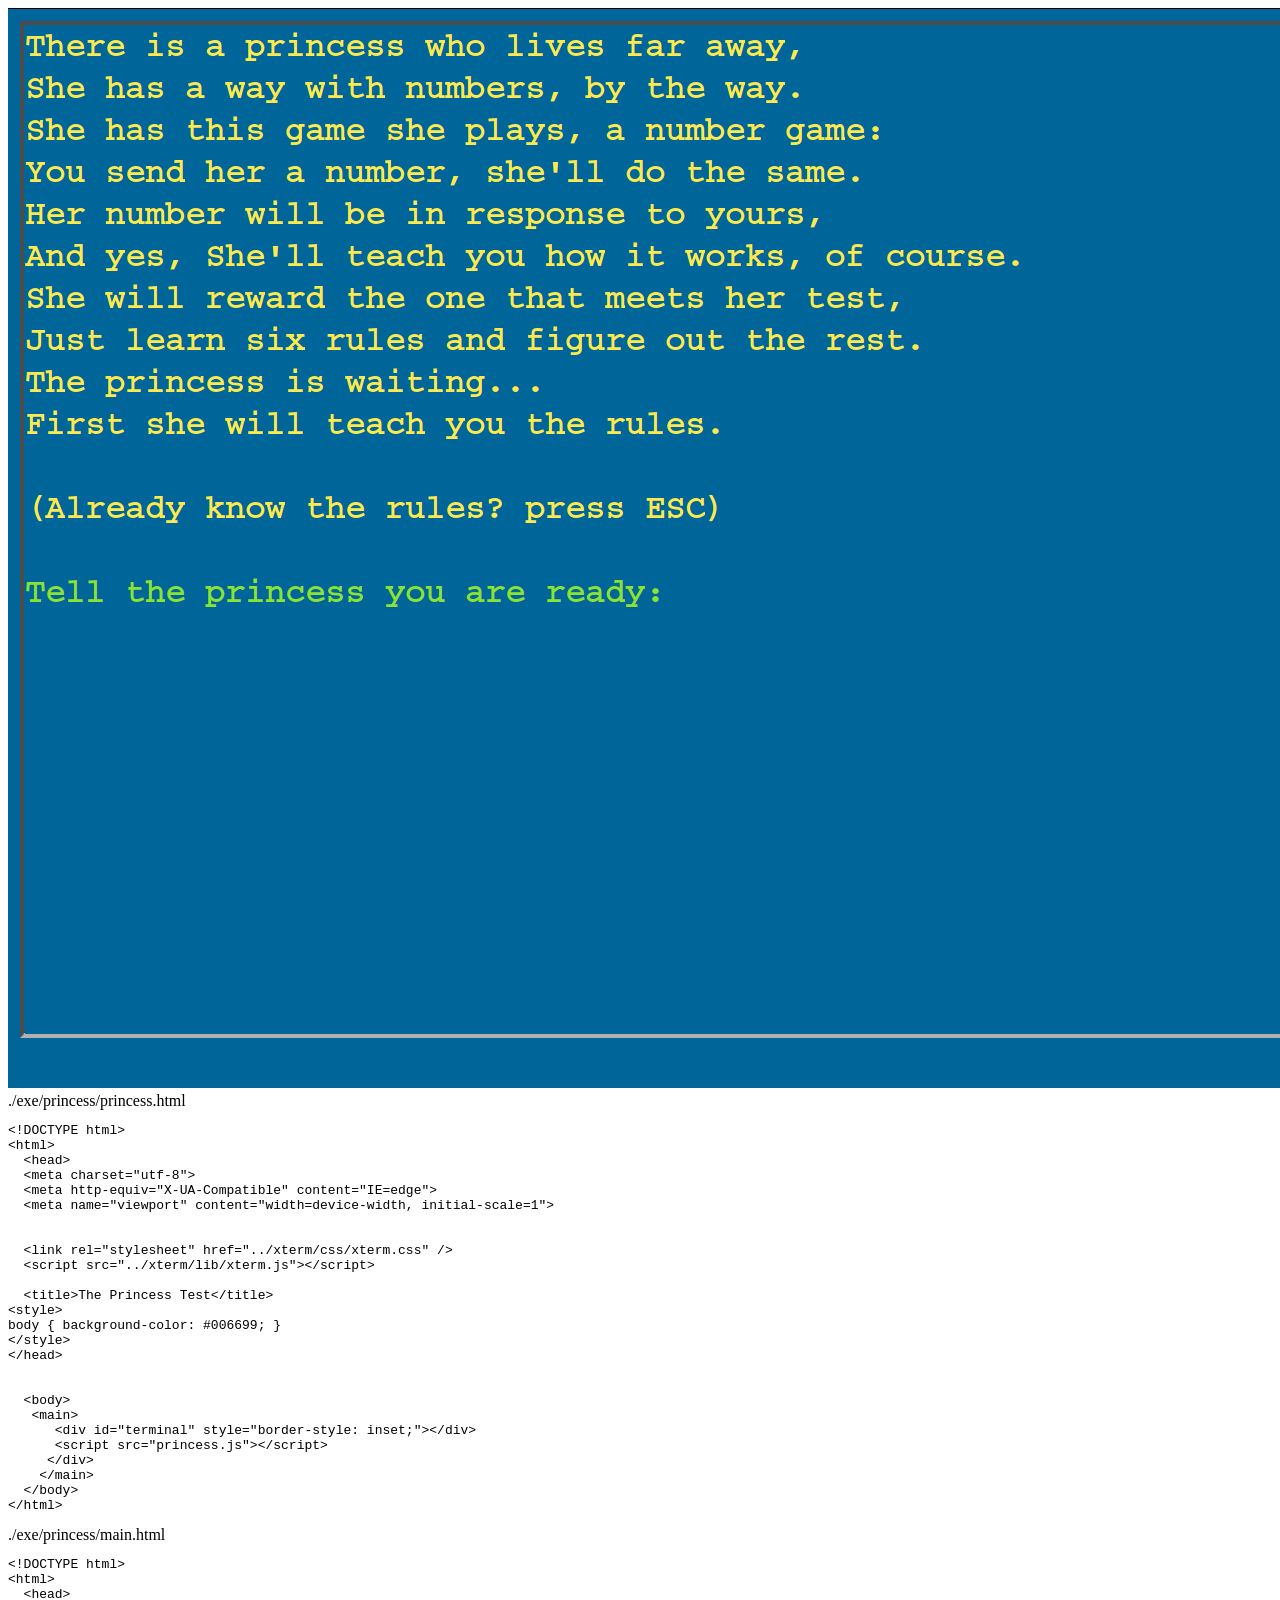
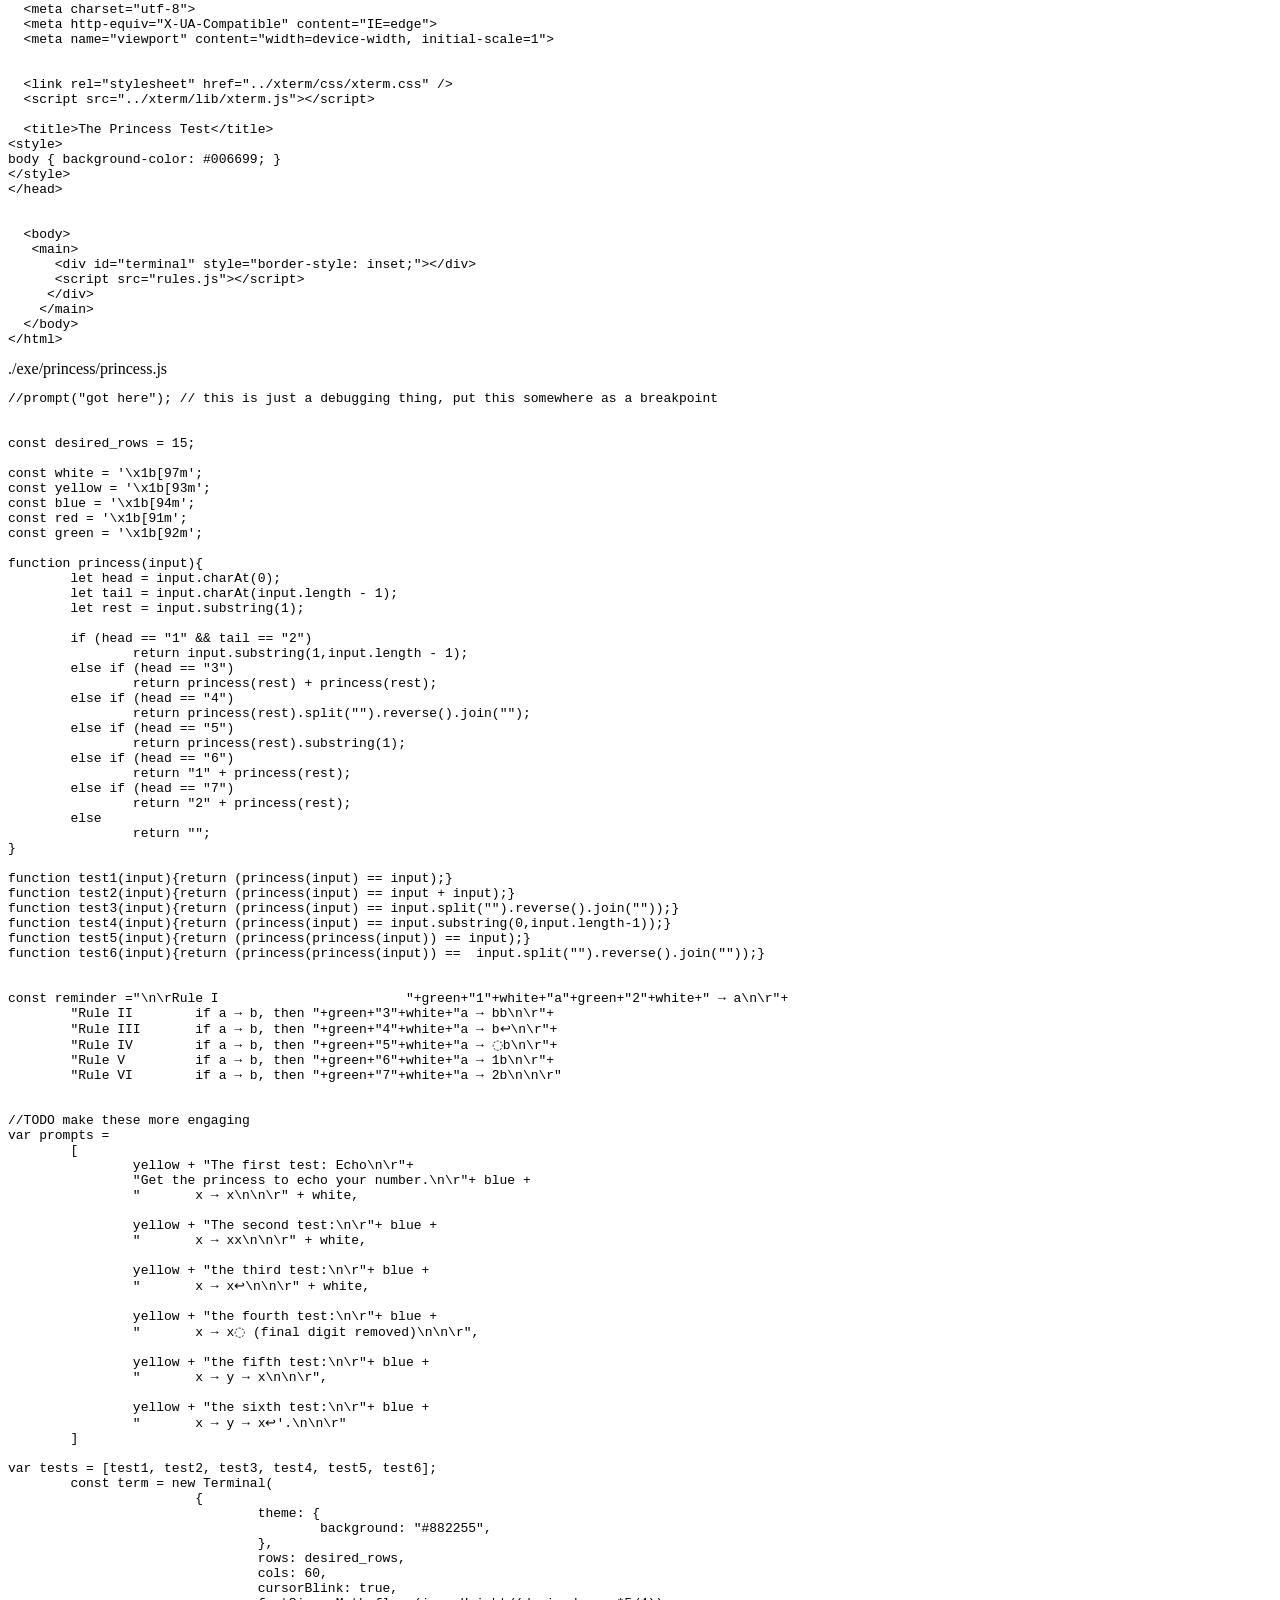
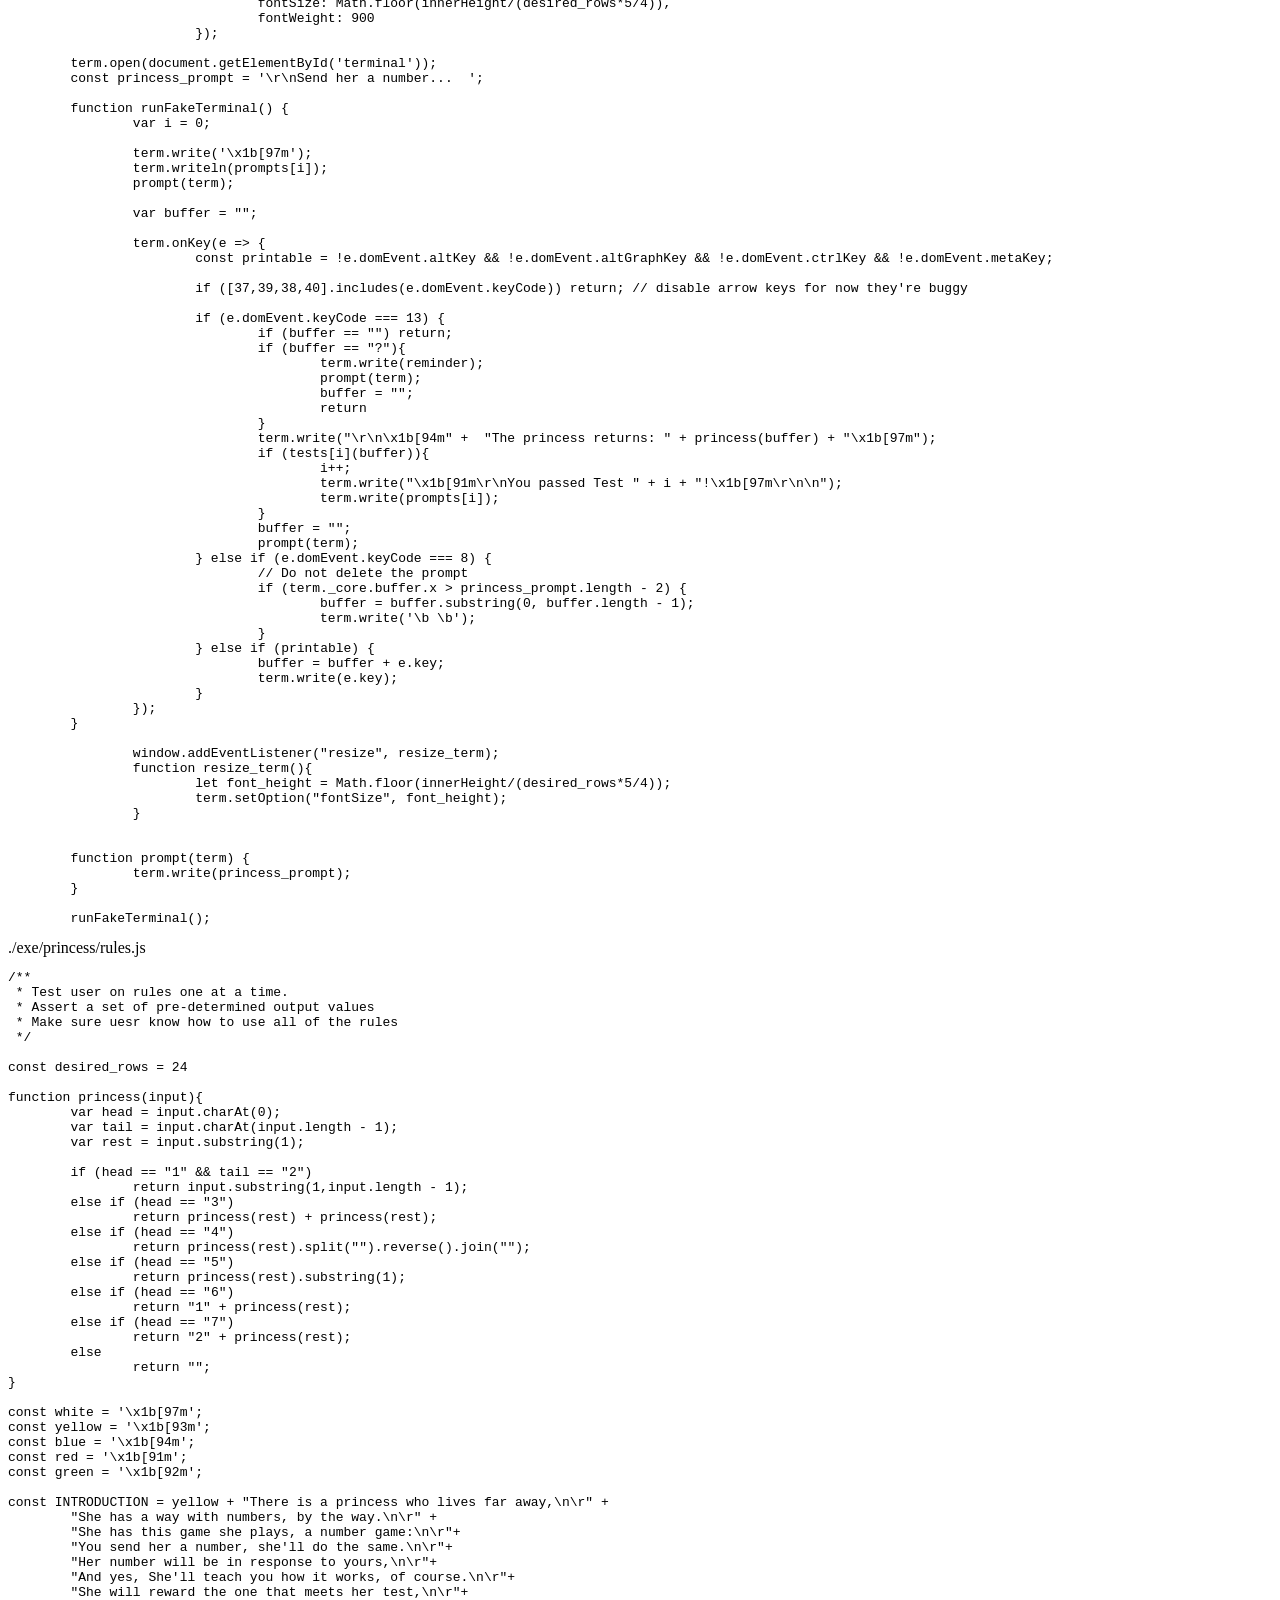
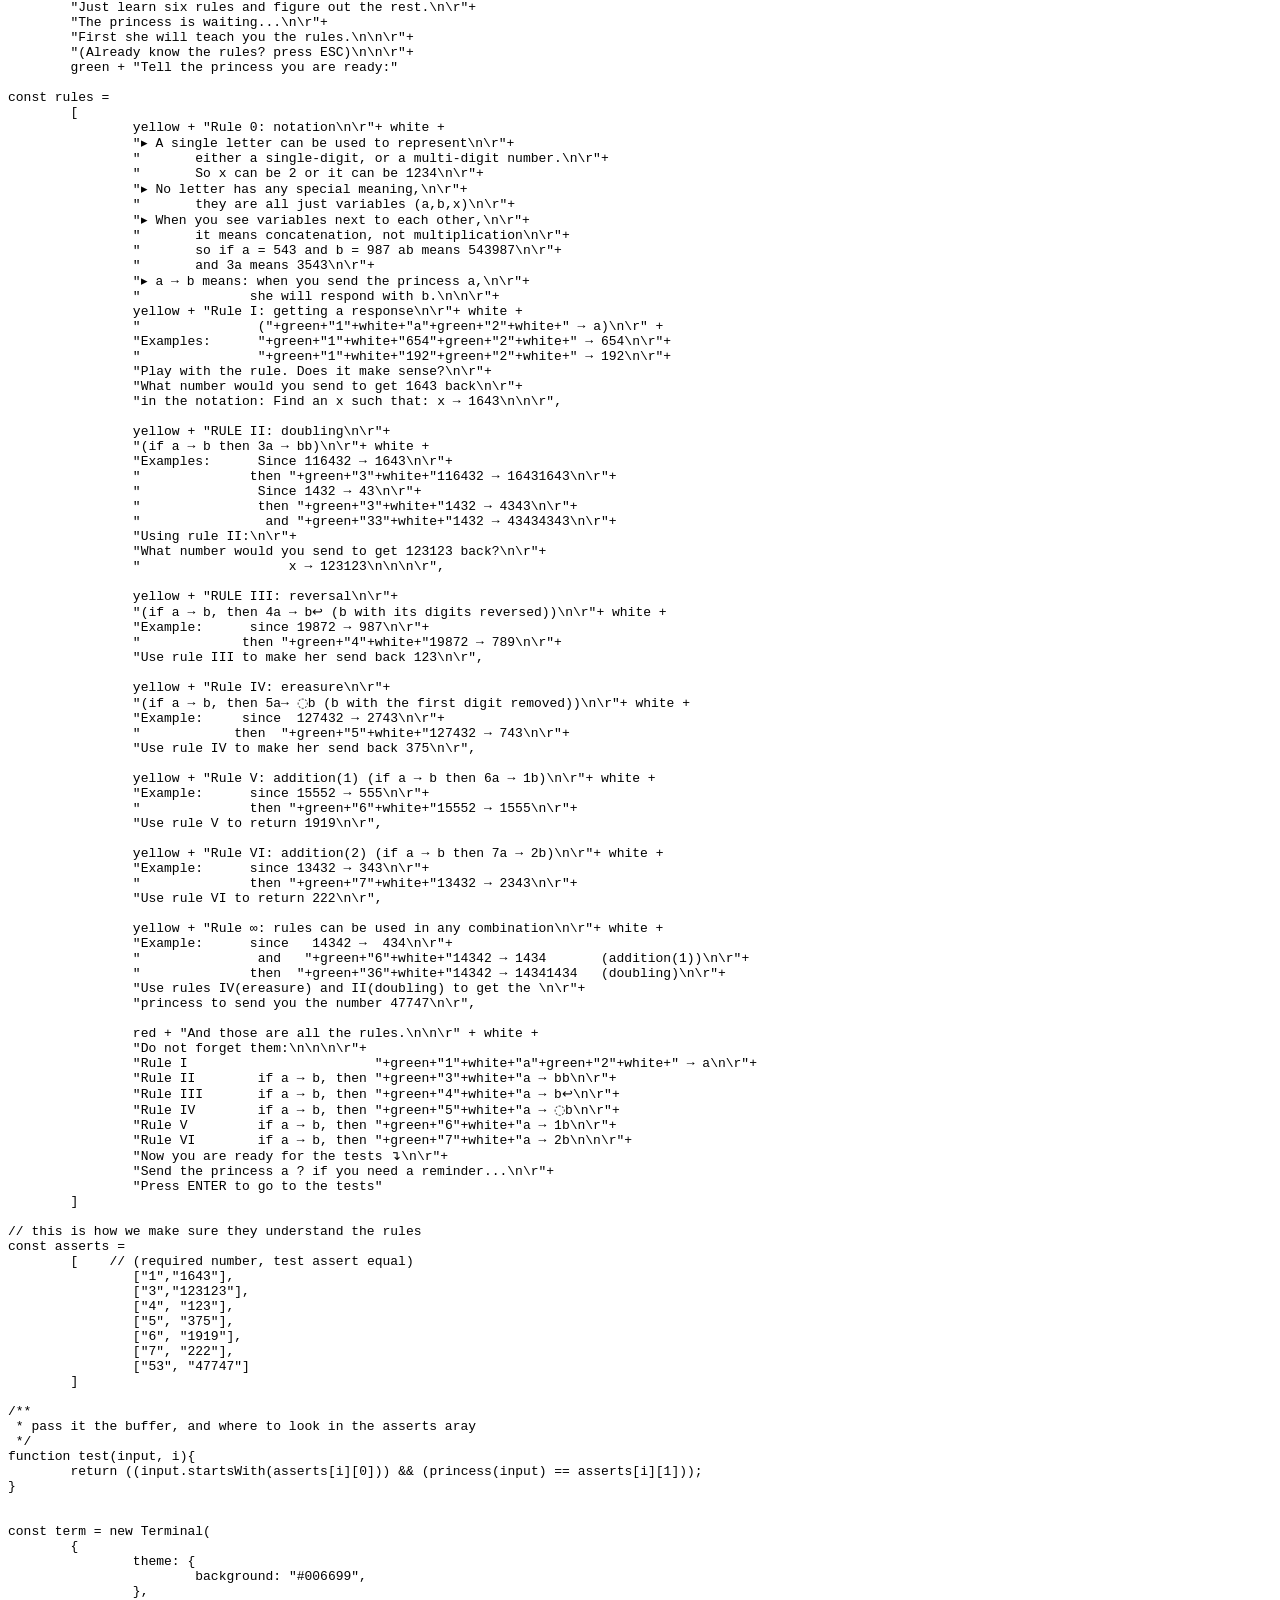
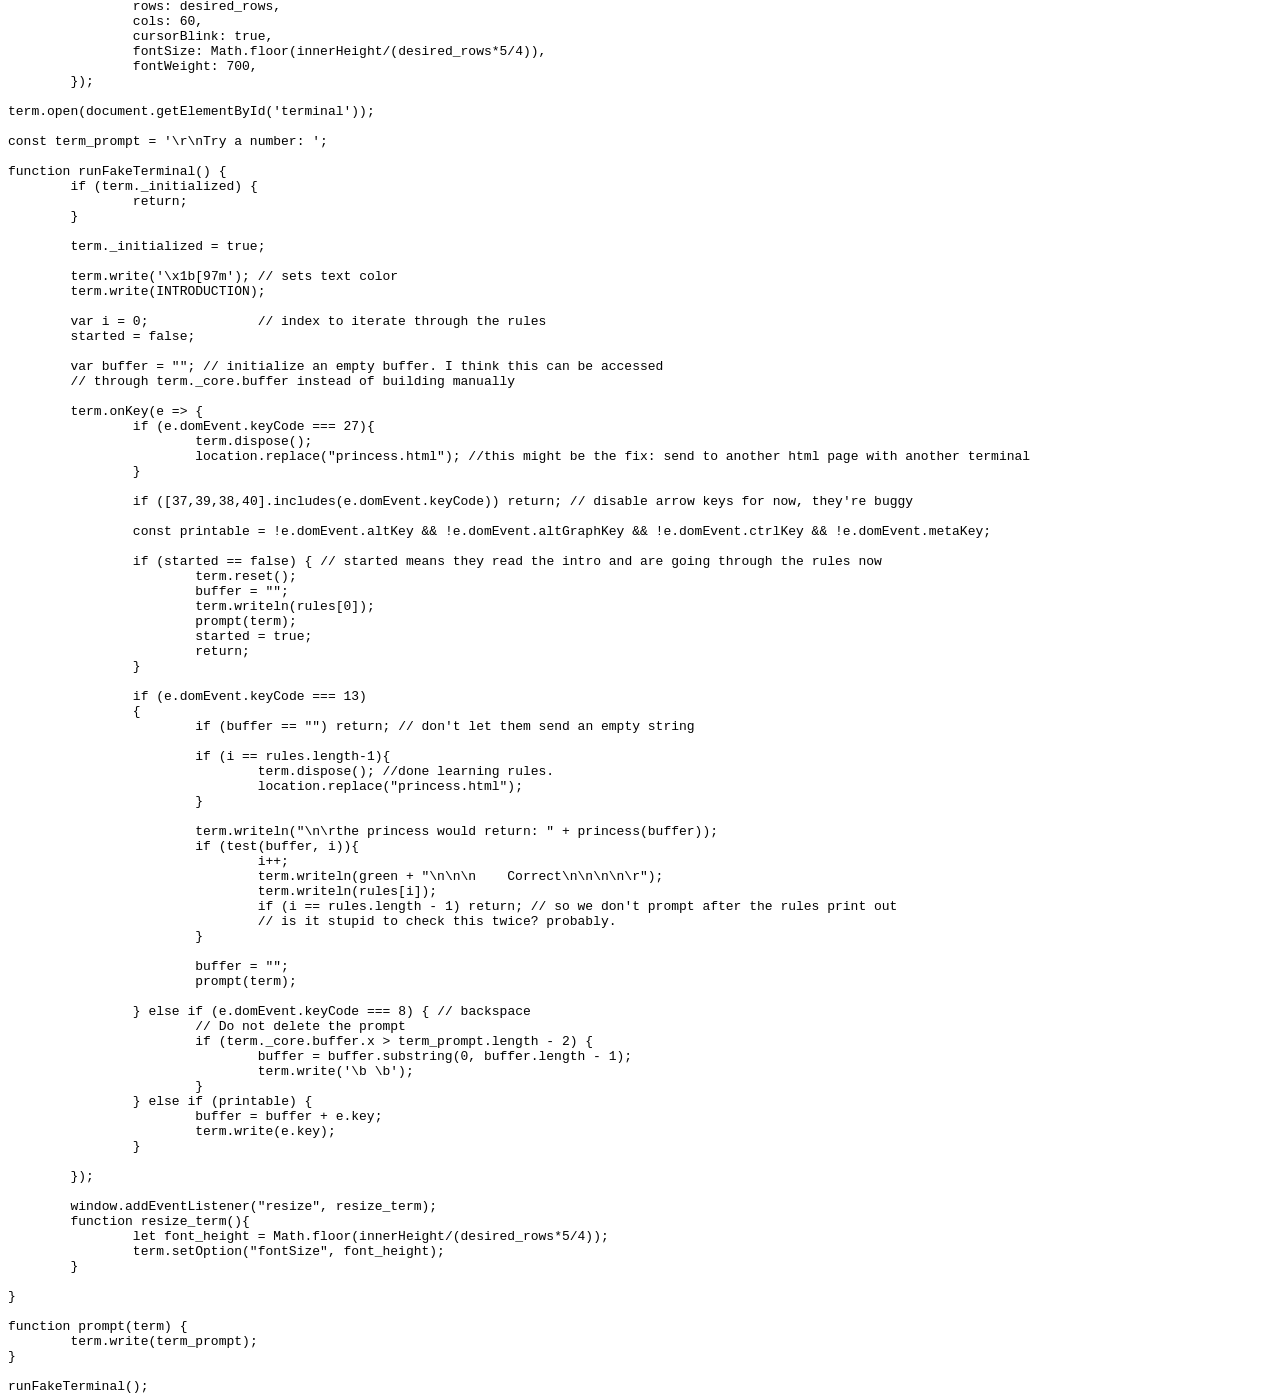
==== commit d86cdac9: "okay" ====
--- a/formatted.html
+++ b/formatted.html
@@ -15,8 +15,8 @@
   <kw>&ltmeta name="viewport" content="width=device-width, initial-scale=1"&gt</kw>
   
   
-  <kw>&ltlink rel="stylesheet" href="../../_xterm/css/xterm.css" /&gt</kw>
-  <kw>&ltscript src="../../_xterm/lib/xterm.js"&gt</kw><kw>&lt/script&gt</kw>
+  <kw>&ltlink rel="stylesheet" href="../xterm/css/xterm.css" /&gt</kw>
+  <kw>&ltscript src="../xterm/lib/xterm.js"&gt</kw><kw>&lt/script&gt</kw>
 
   <kw>&lttitle&gt</kw>The Princess Test<kw>&lt/title&gt</kw>
 <kw>&ltstyle&gt</kw>
@@ -43,8 +43,8 @@
   <kw>&ltmeta name="viewport" content="width=device-width, initial-scale=1"&gt</kw>
   
   
-  <kw>&ltlink rel="stylesheet" href="../../_xterm/css/xterm.css" /&gt</kw>
-  <kw>&ltscript src="../../_xterm/lib/xterm.js"&gt</kw><kw>&lt/script&gt</kw>
+  <kw>&ltlink rel="stylesheet" href="../xterm/css/xterm.css" /&gt</kw>
+  <kw>&ltscript src="../xterm/lib/xterm.js"&gt</kw><kw>&lt/script&gt</kw>
 
   <kw>&lttitle&gt</kw>The Princess Test<kw>&lt/title&gt</kw>
 <kw>&ltstyle&gt</kw>
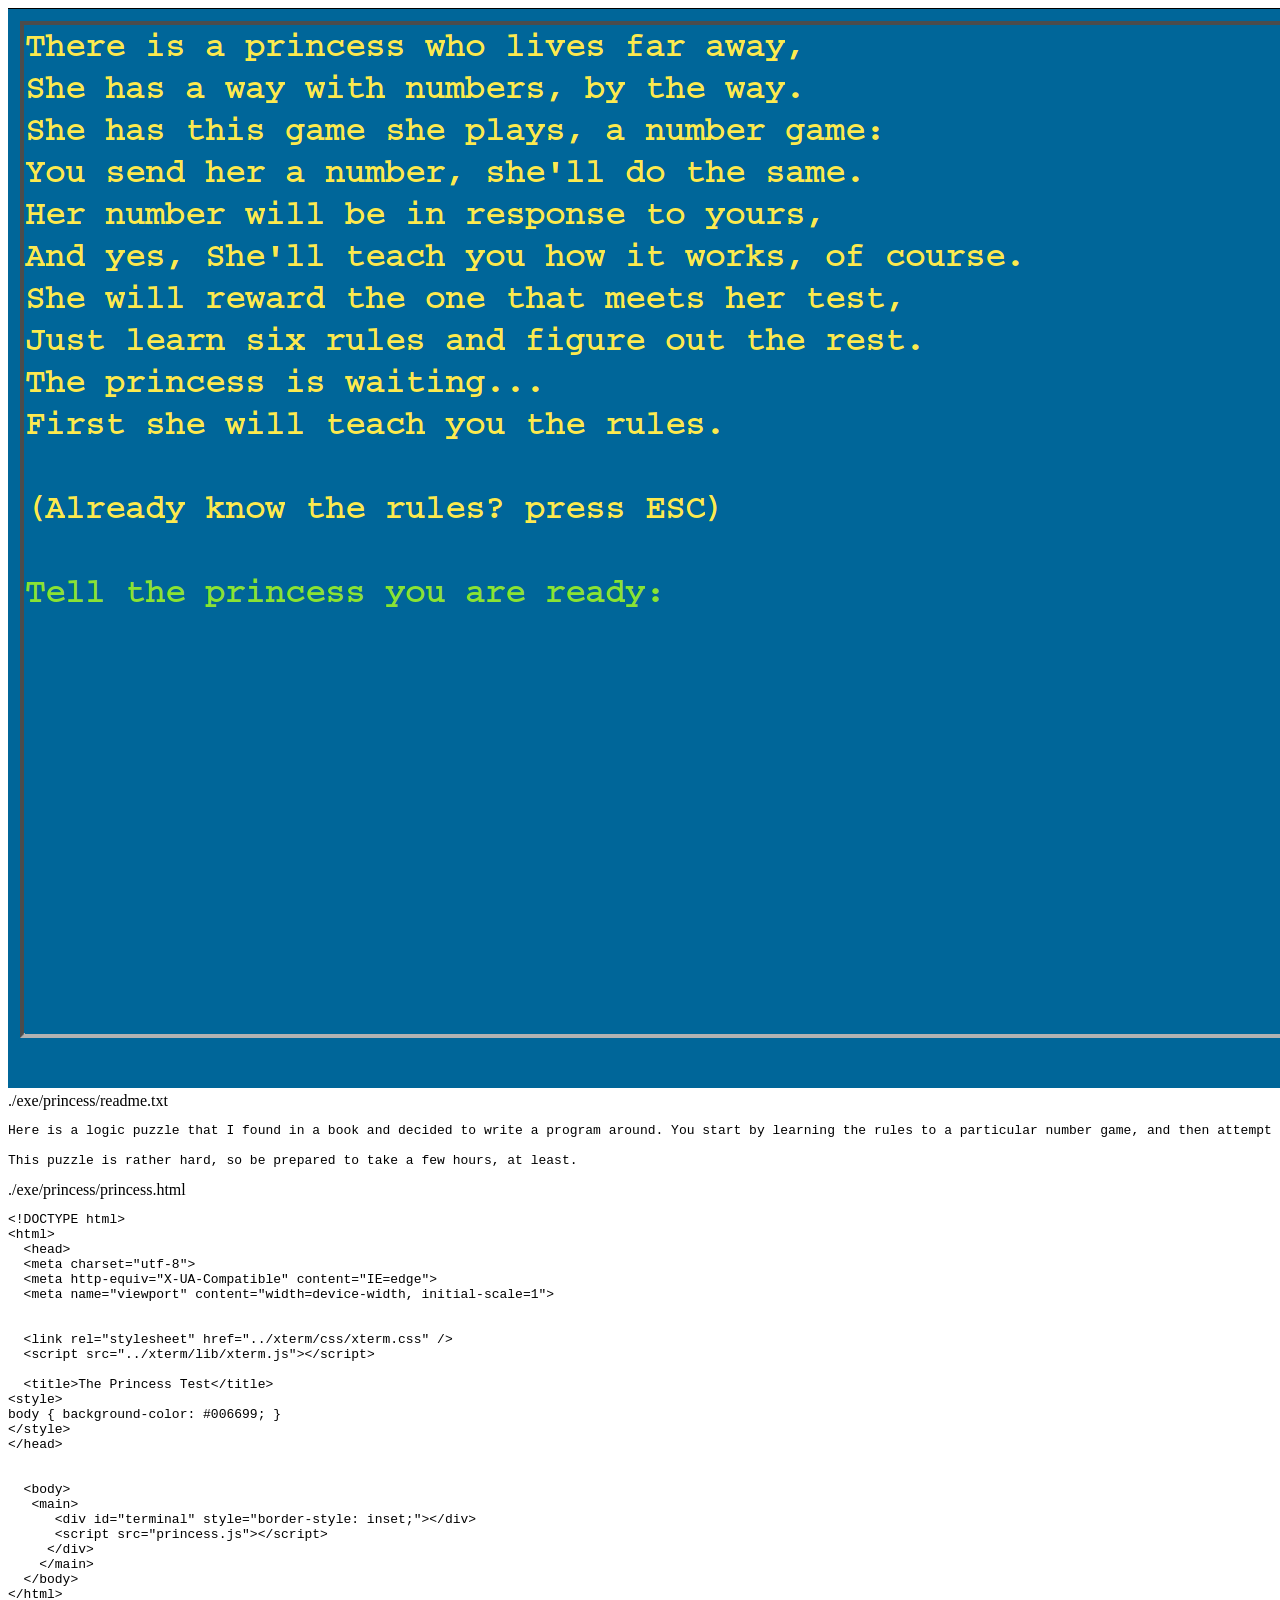
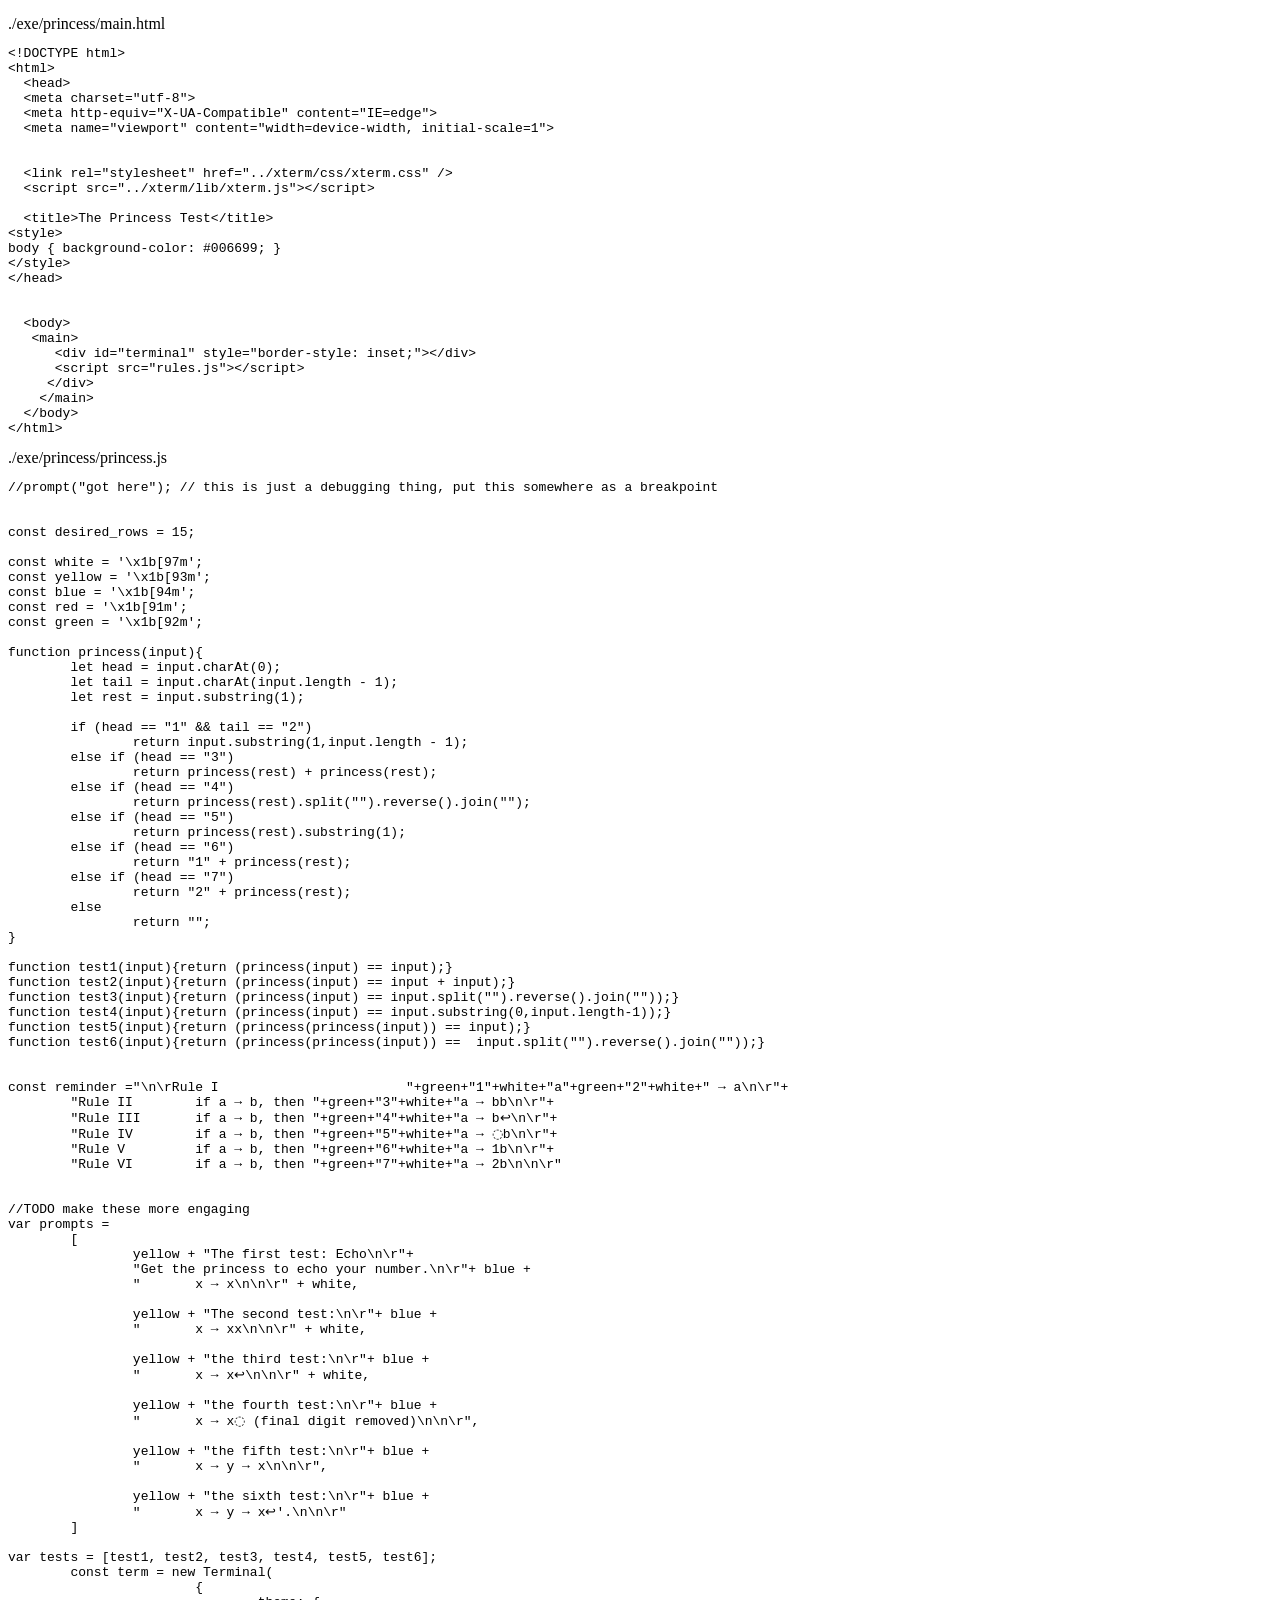
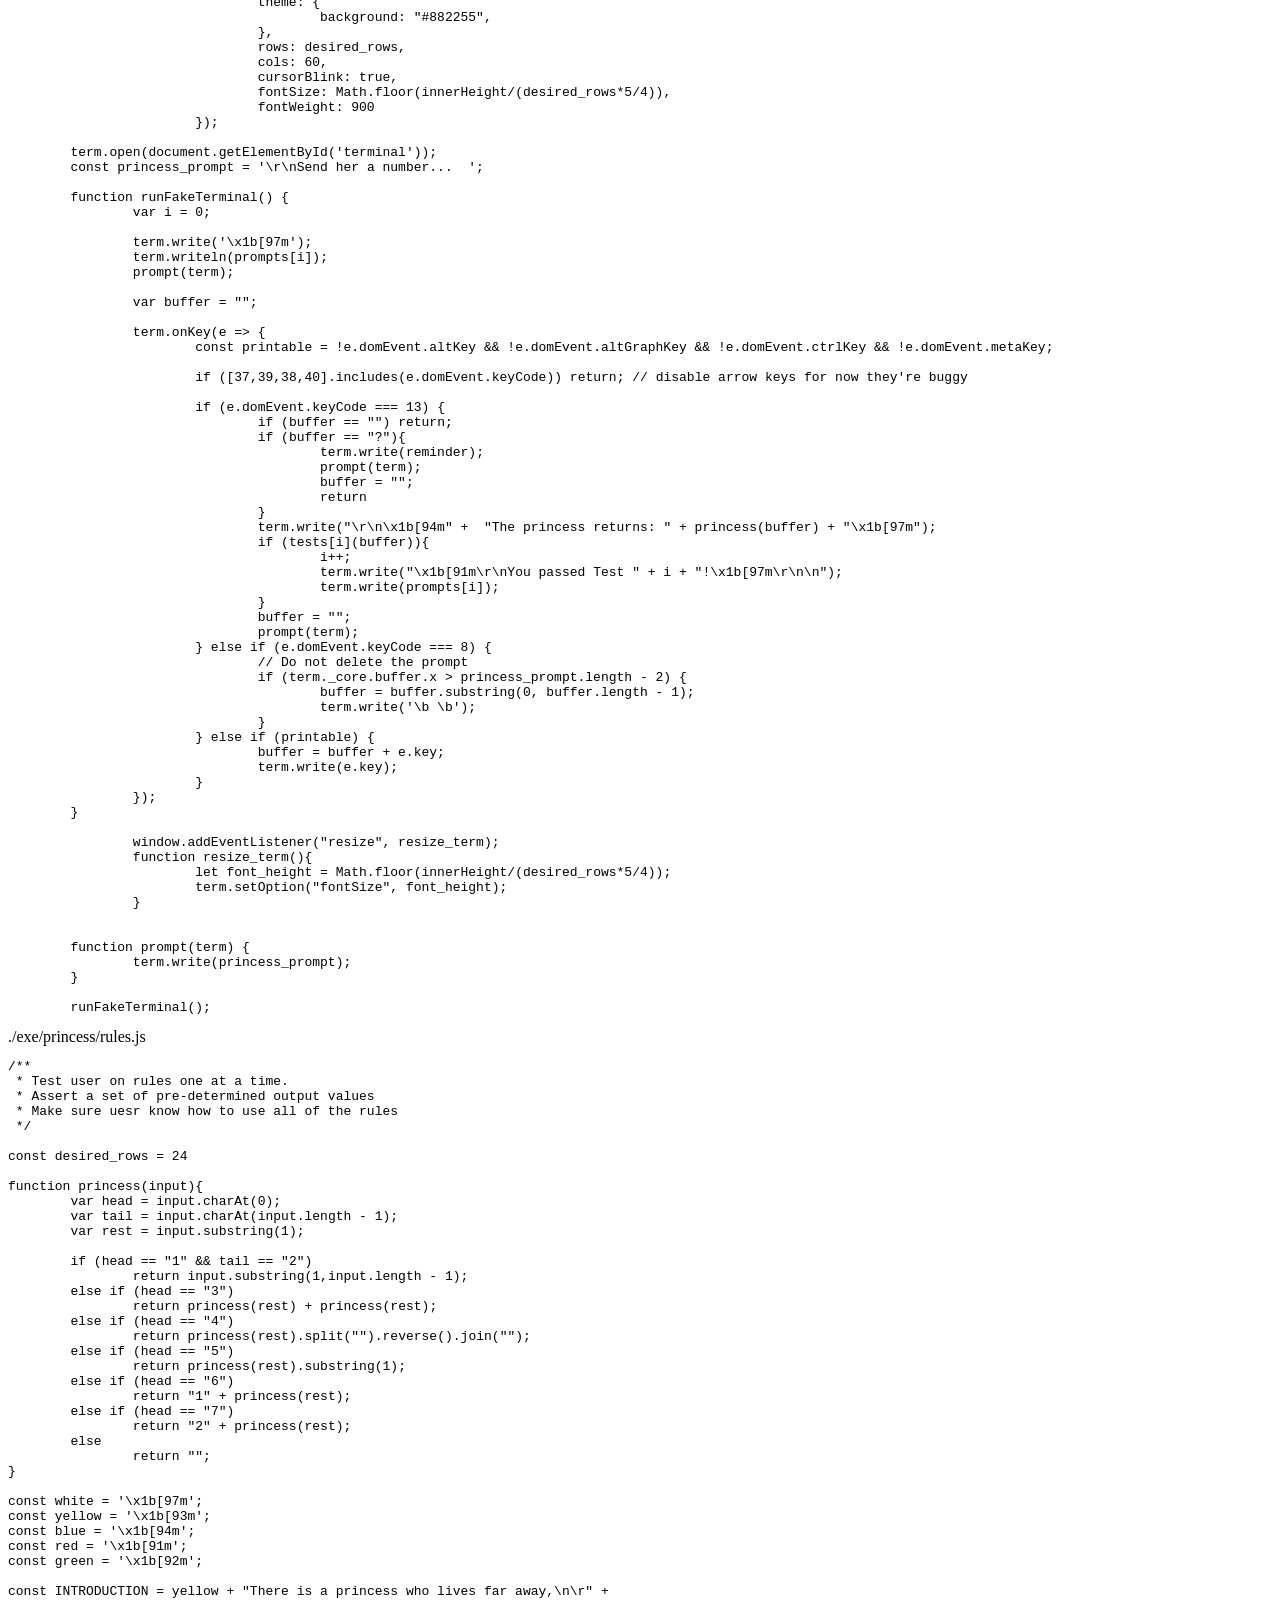
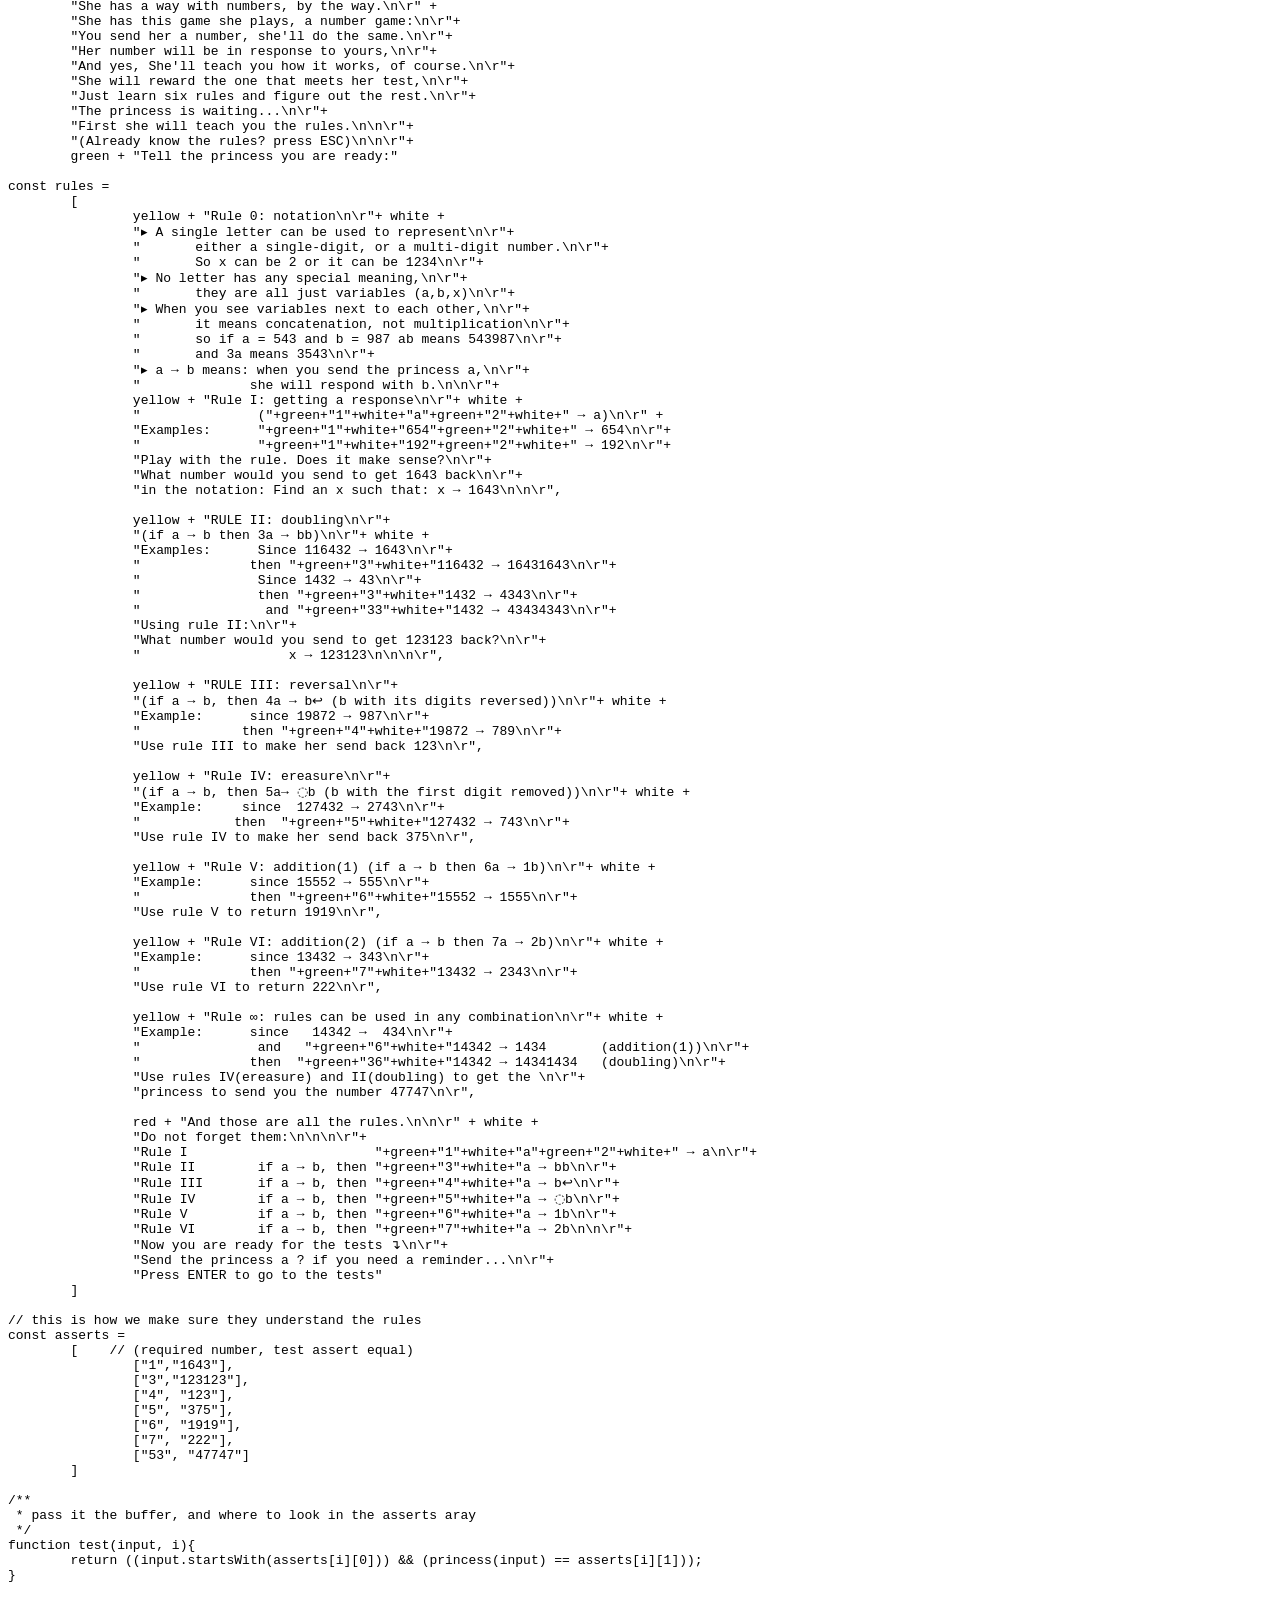
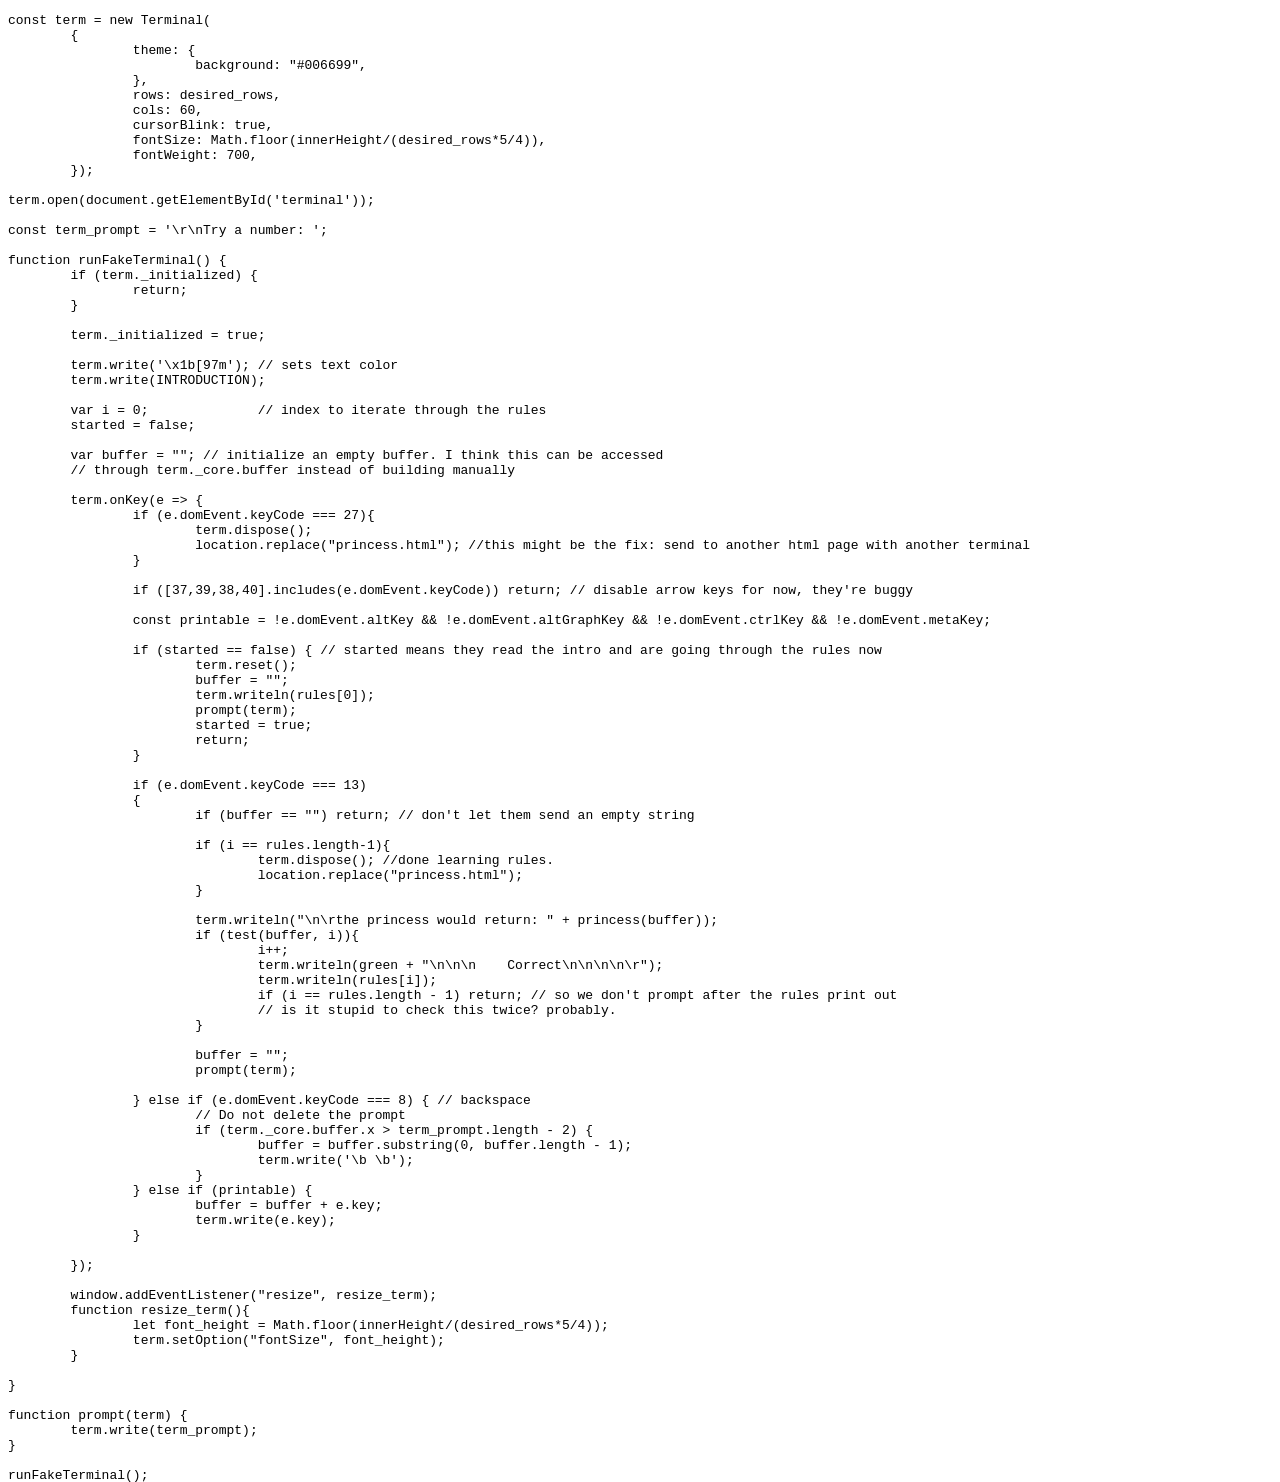
==== commit 6ac9e15d: "turtle readme" ====
--- a/formatted.html
+++ b/formatted.html
@@ -6,6 +6,11 @@
 	 </a> 
 </div>
 
+<div class="bookmark">./exe/princess/readme.txt</div><pre class=notes>
+Here is a logic puzzle that I found in a book and decided to write a program around. You start by learning the rules to a particular number game, and then attempt to pass the SIX TESTS. You play by just typing your answers into the interactive terminal. There is no penalty for wrong guesses. 
+
+This puzzle is rather hard, so be prepared to take a few hours, at least. 
+</pre>
 <div class="bookmark">./exe/princess/princess.html</div><pre class=html>
 <kw>&lt!DOCTYPE html&gt</kw>
 <kw>&lthtml&gt</kw>
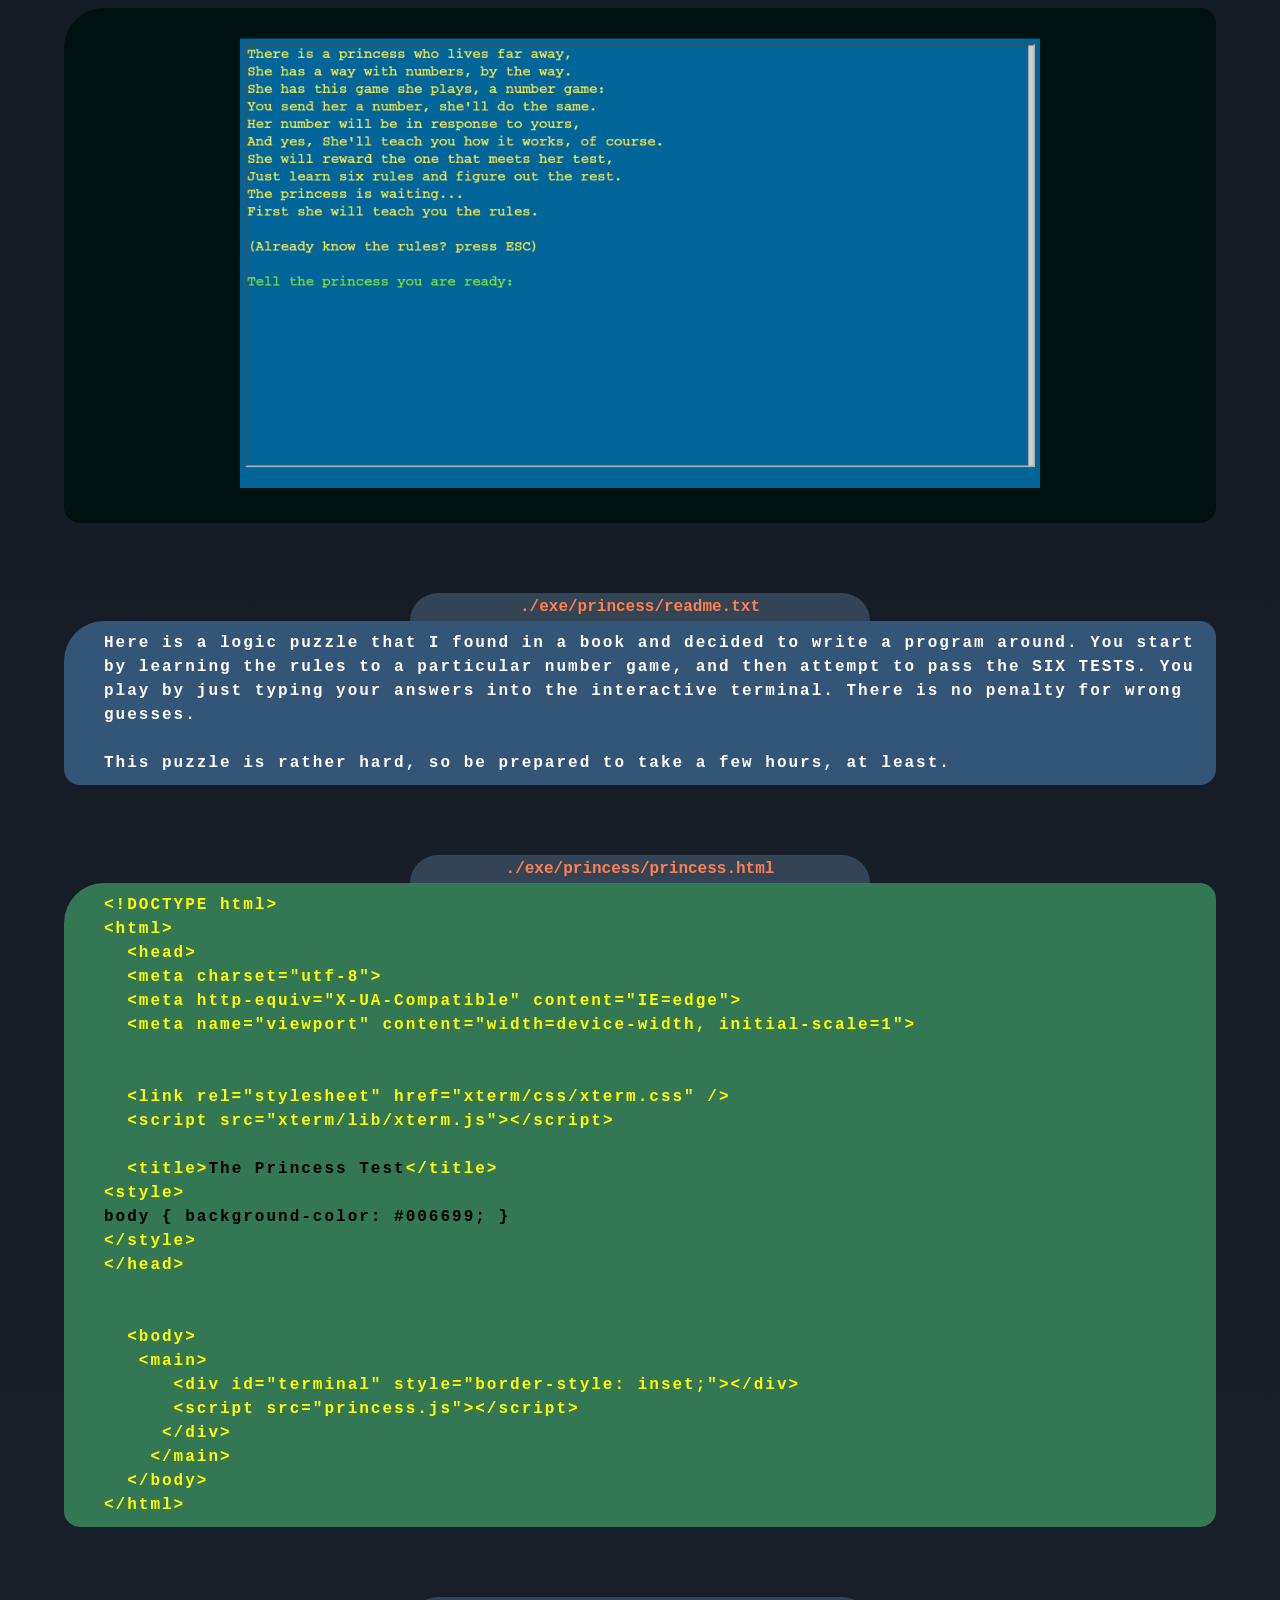
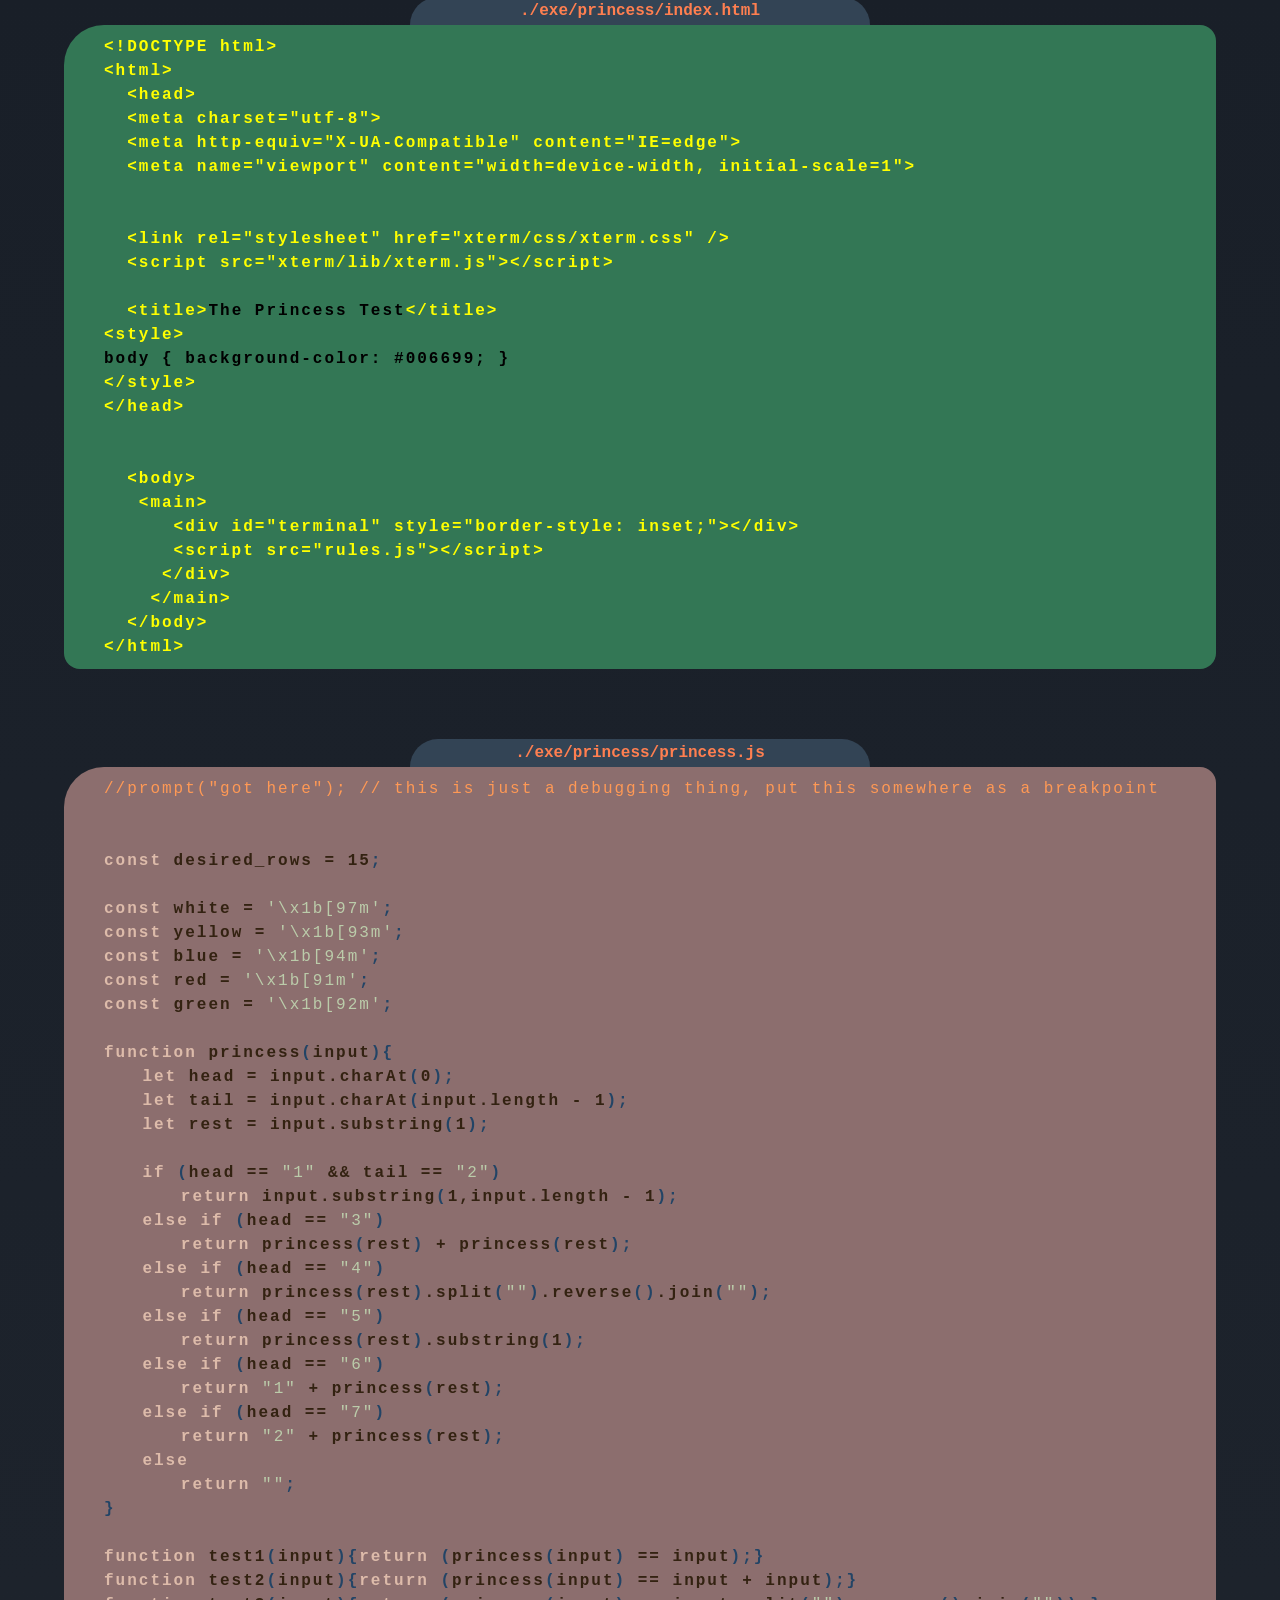
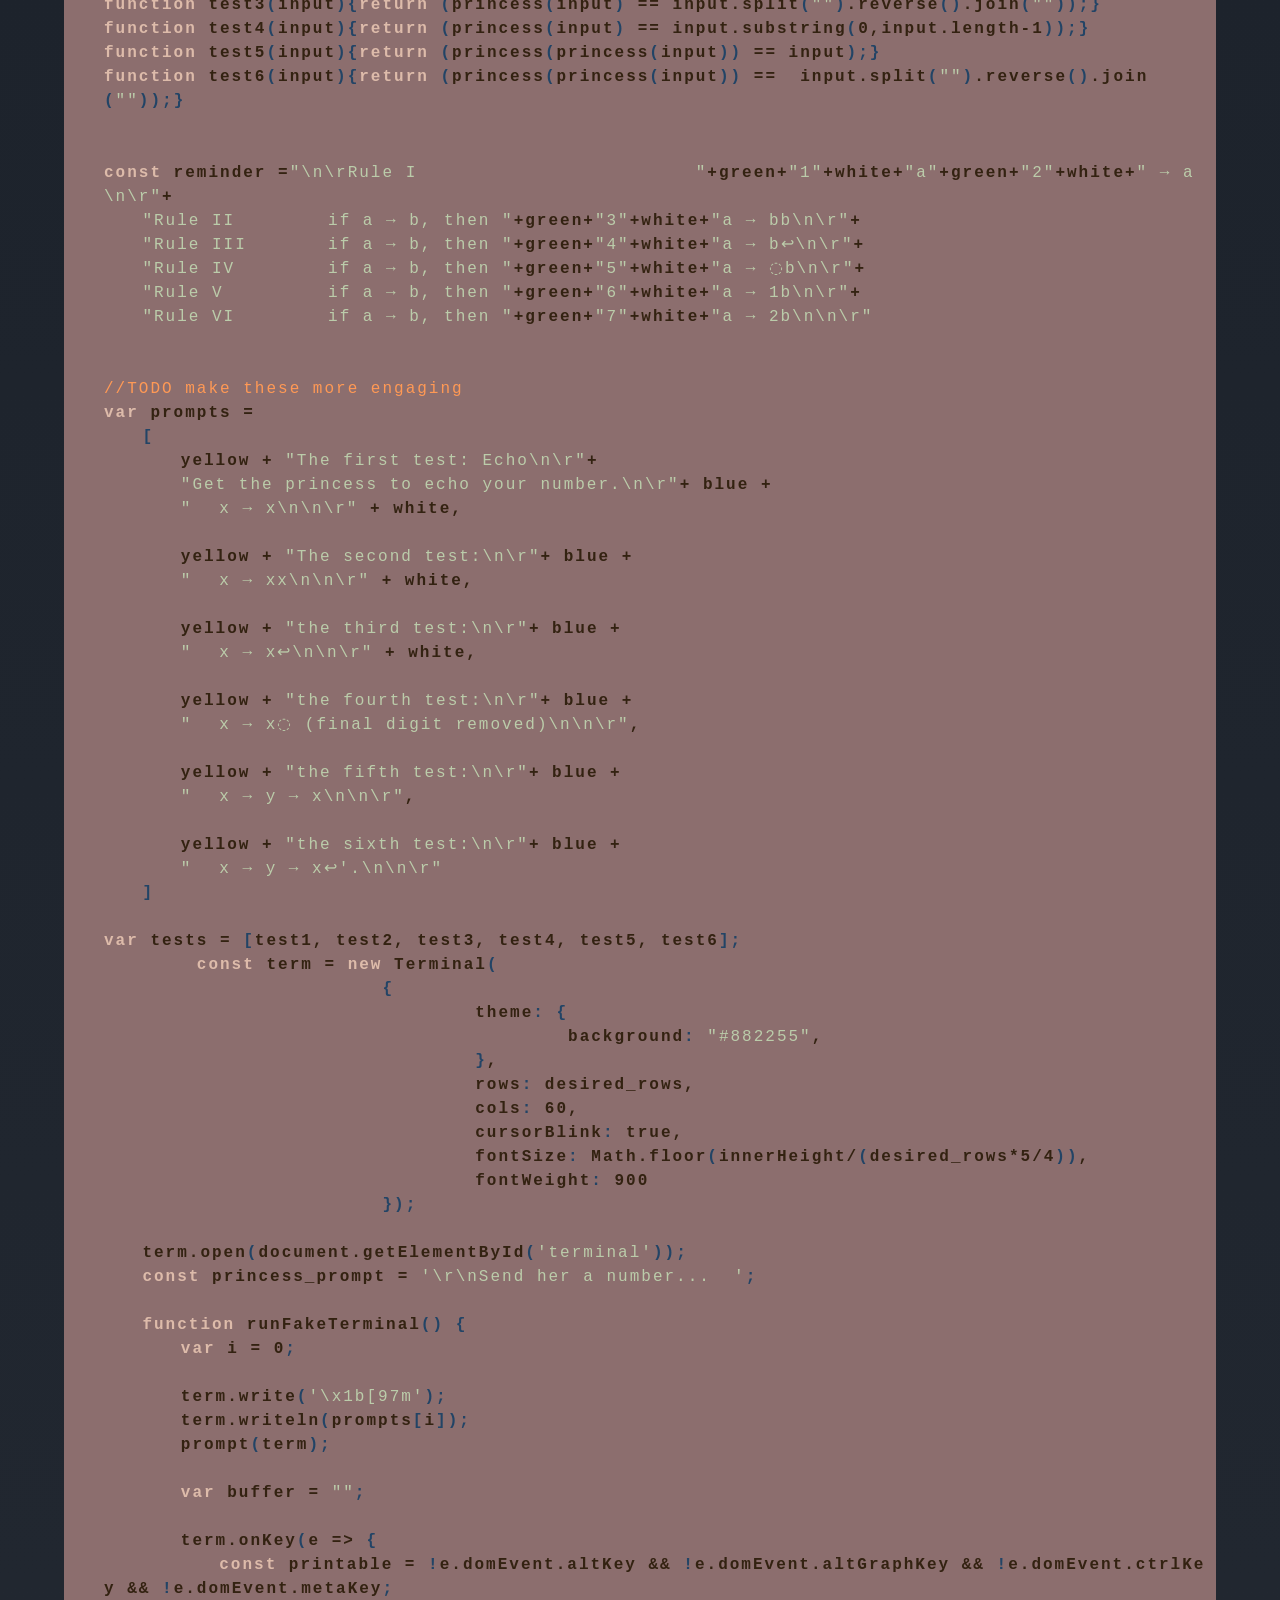
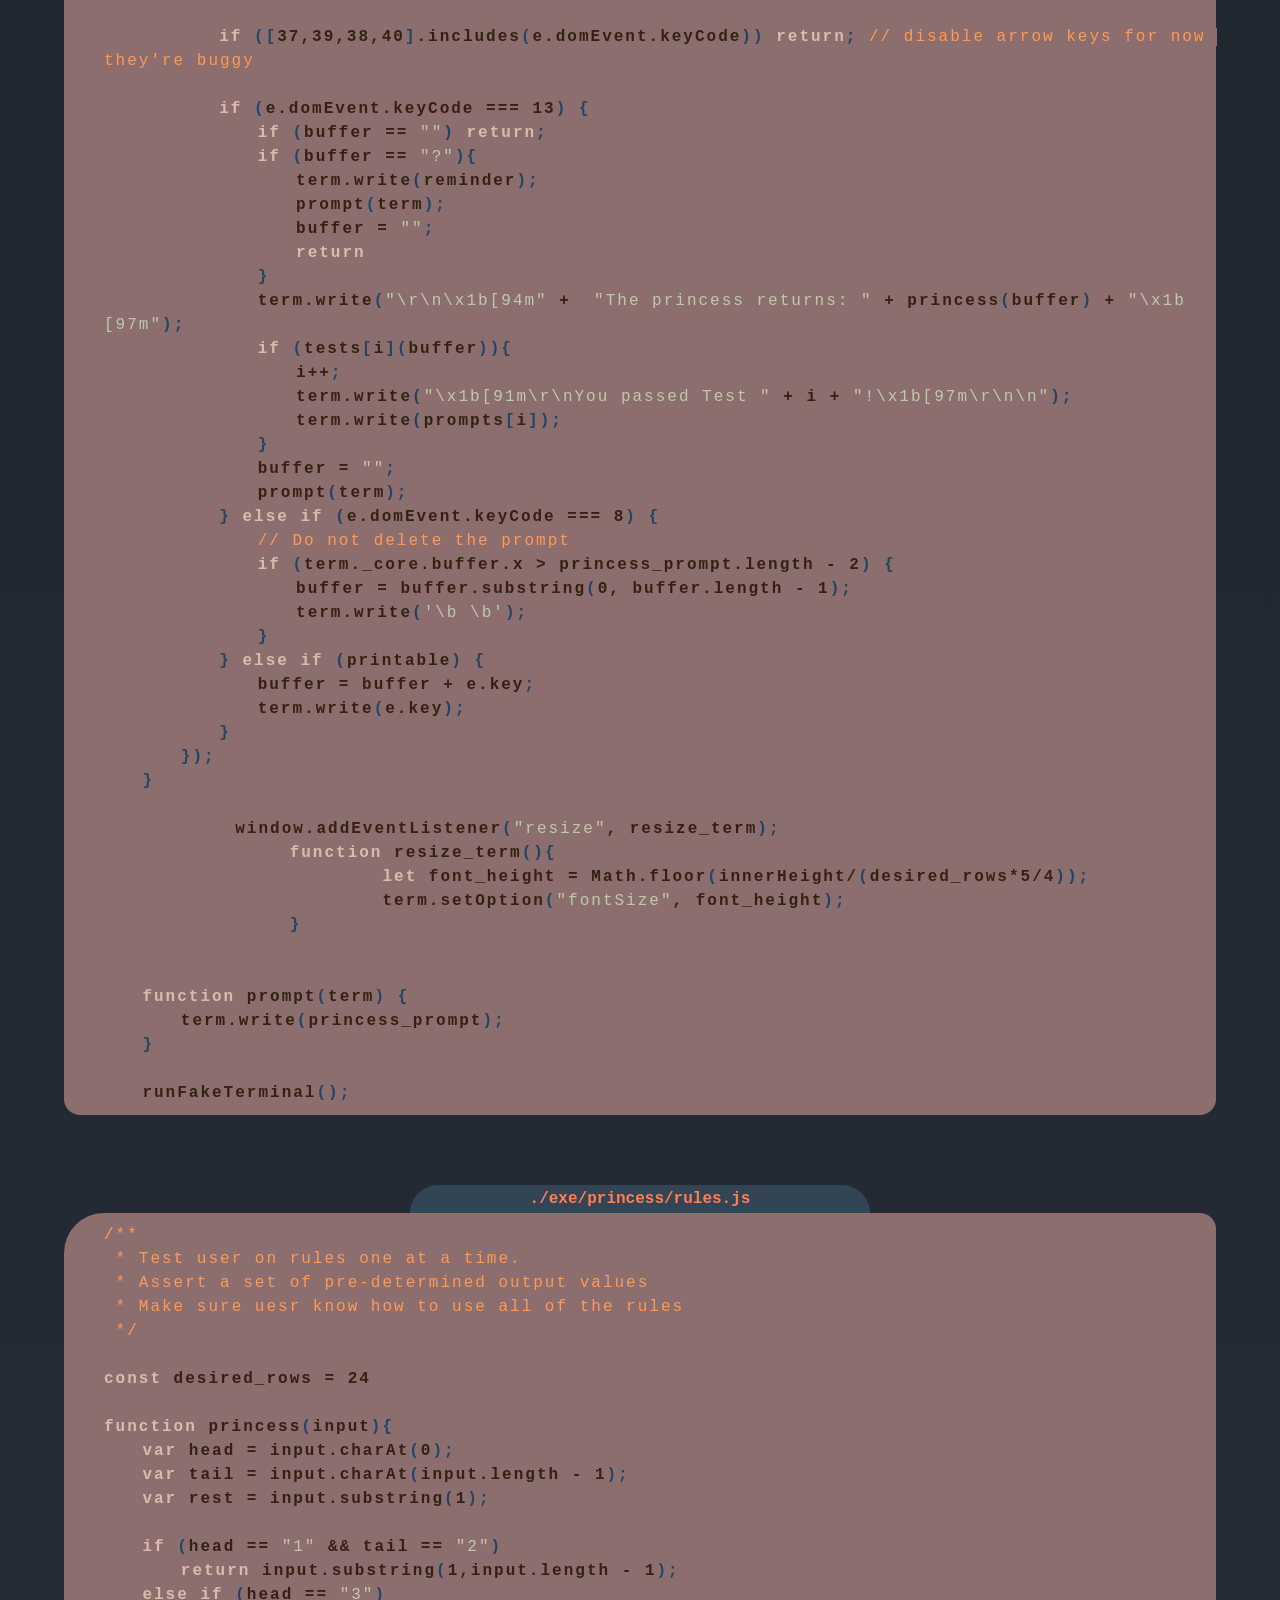
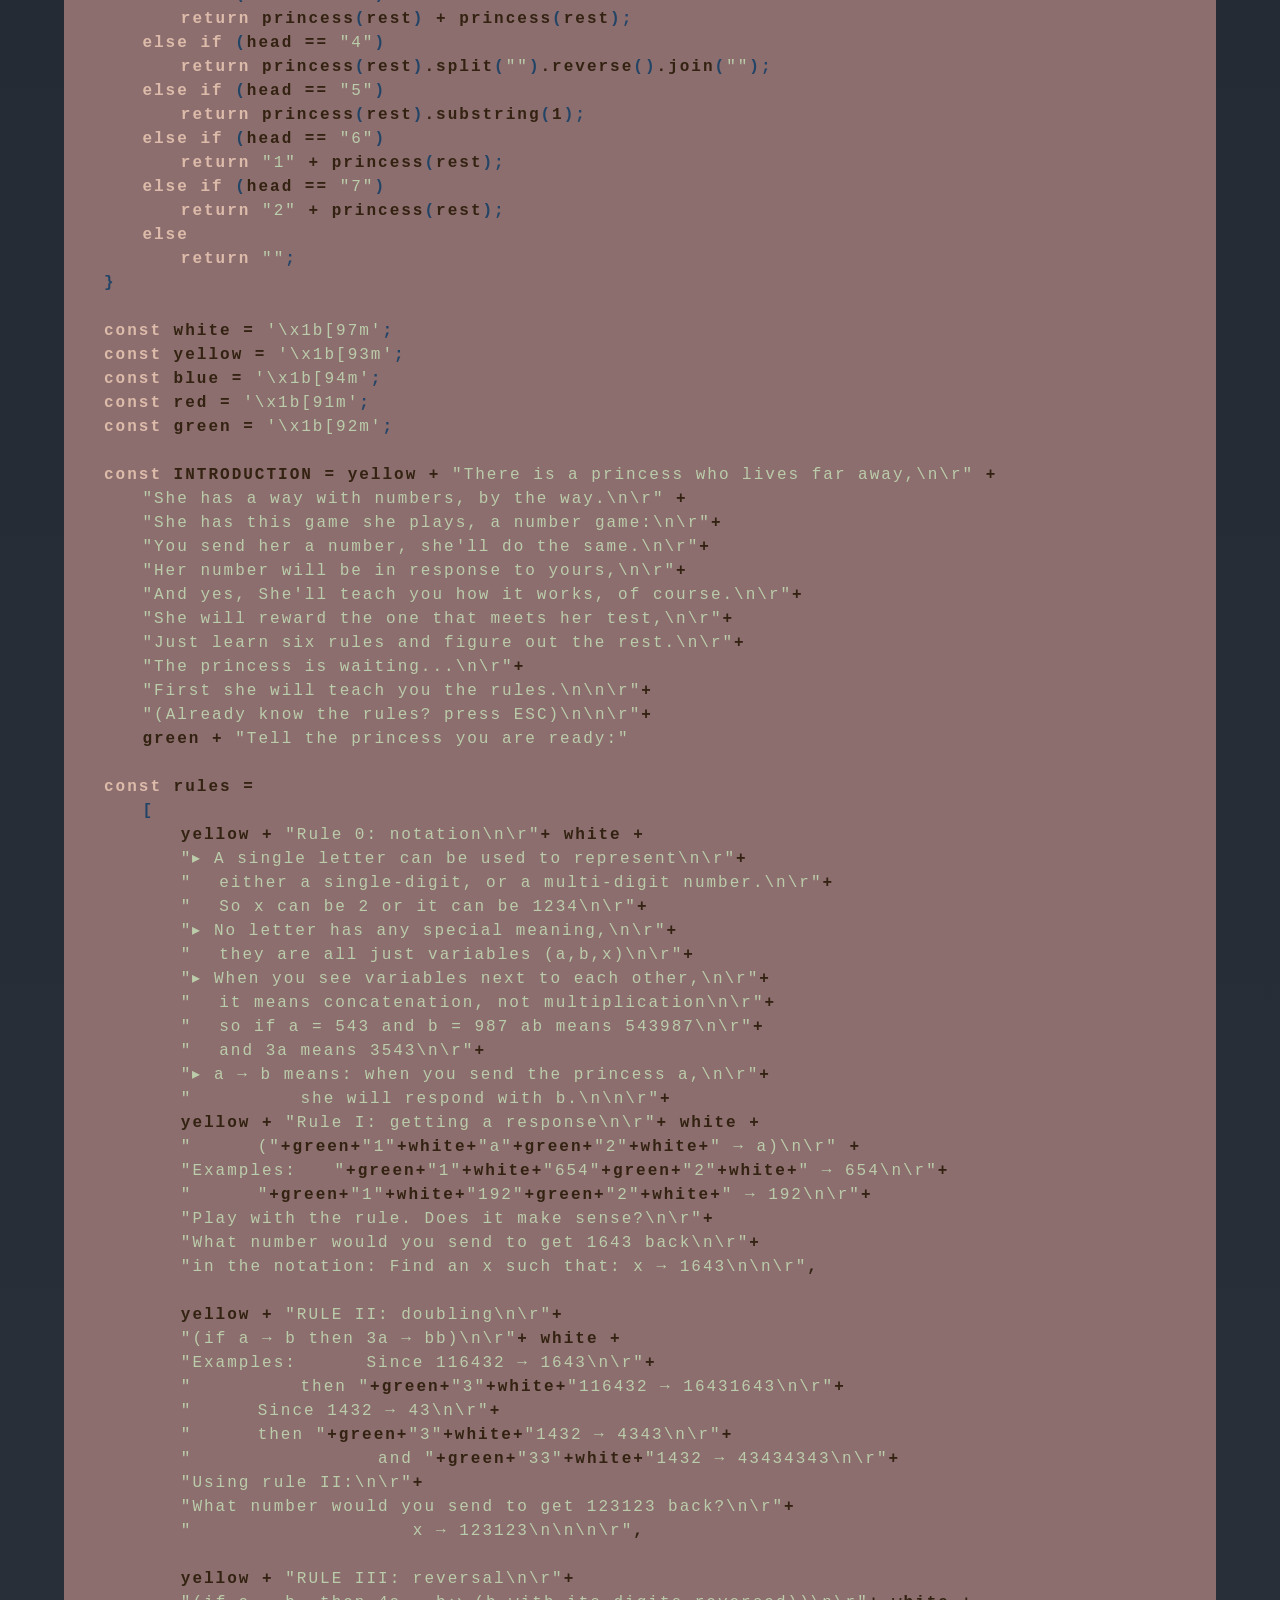
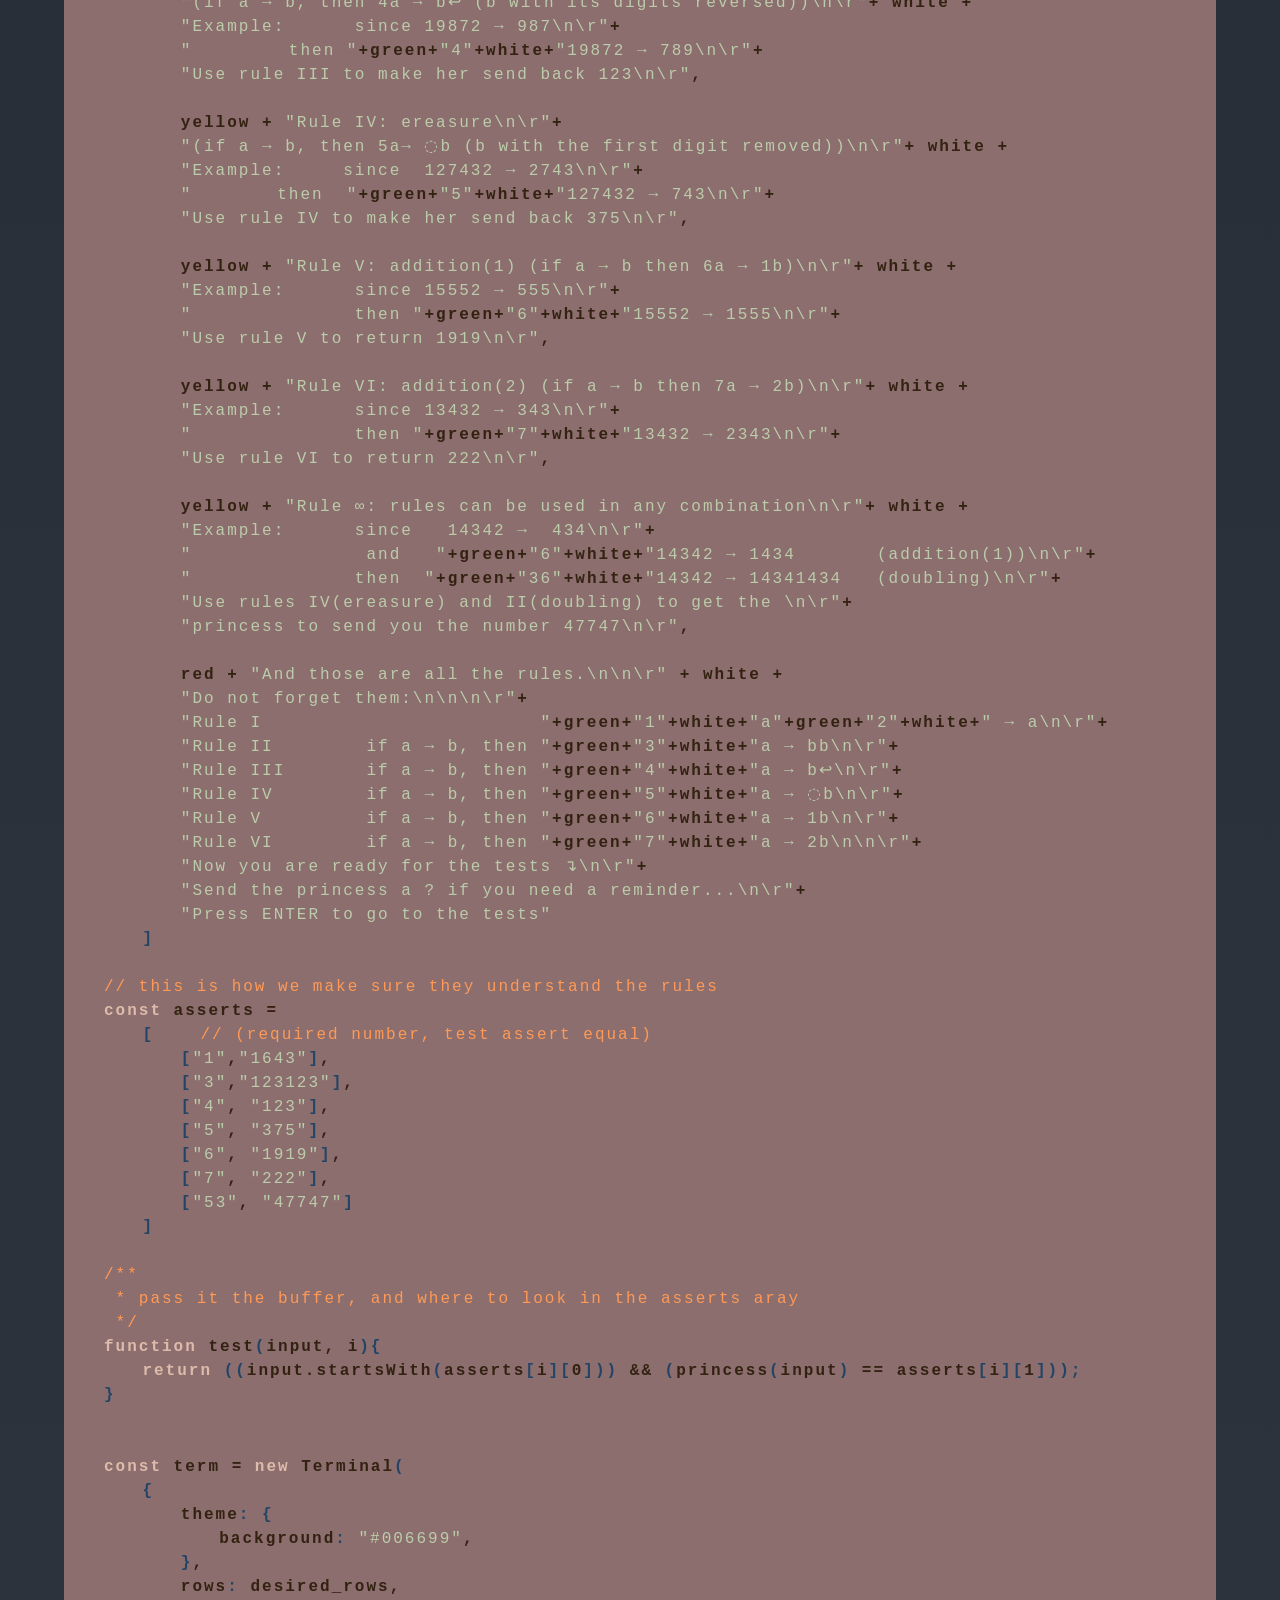
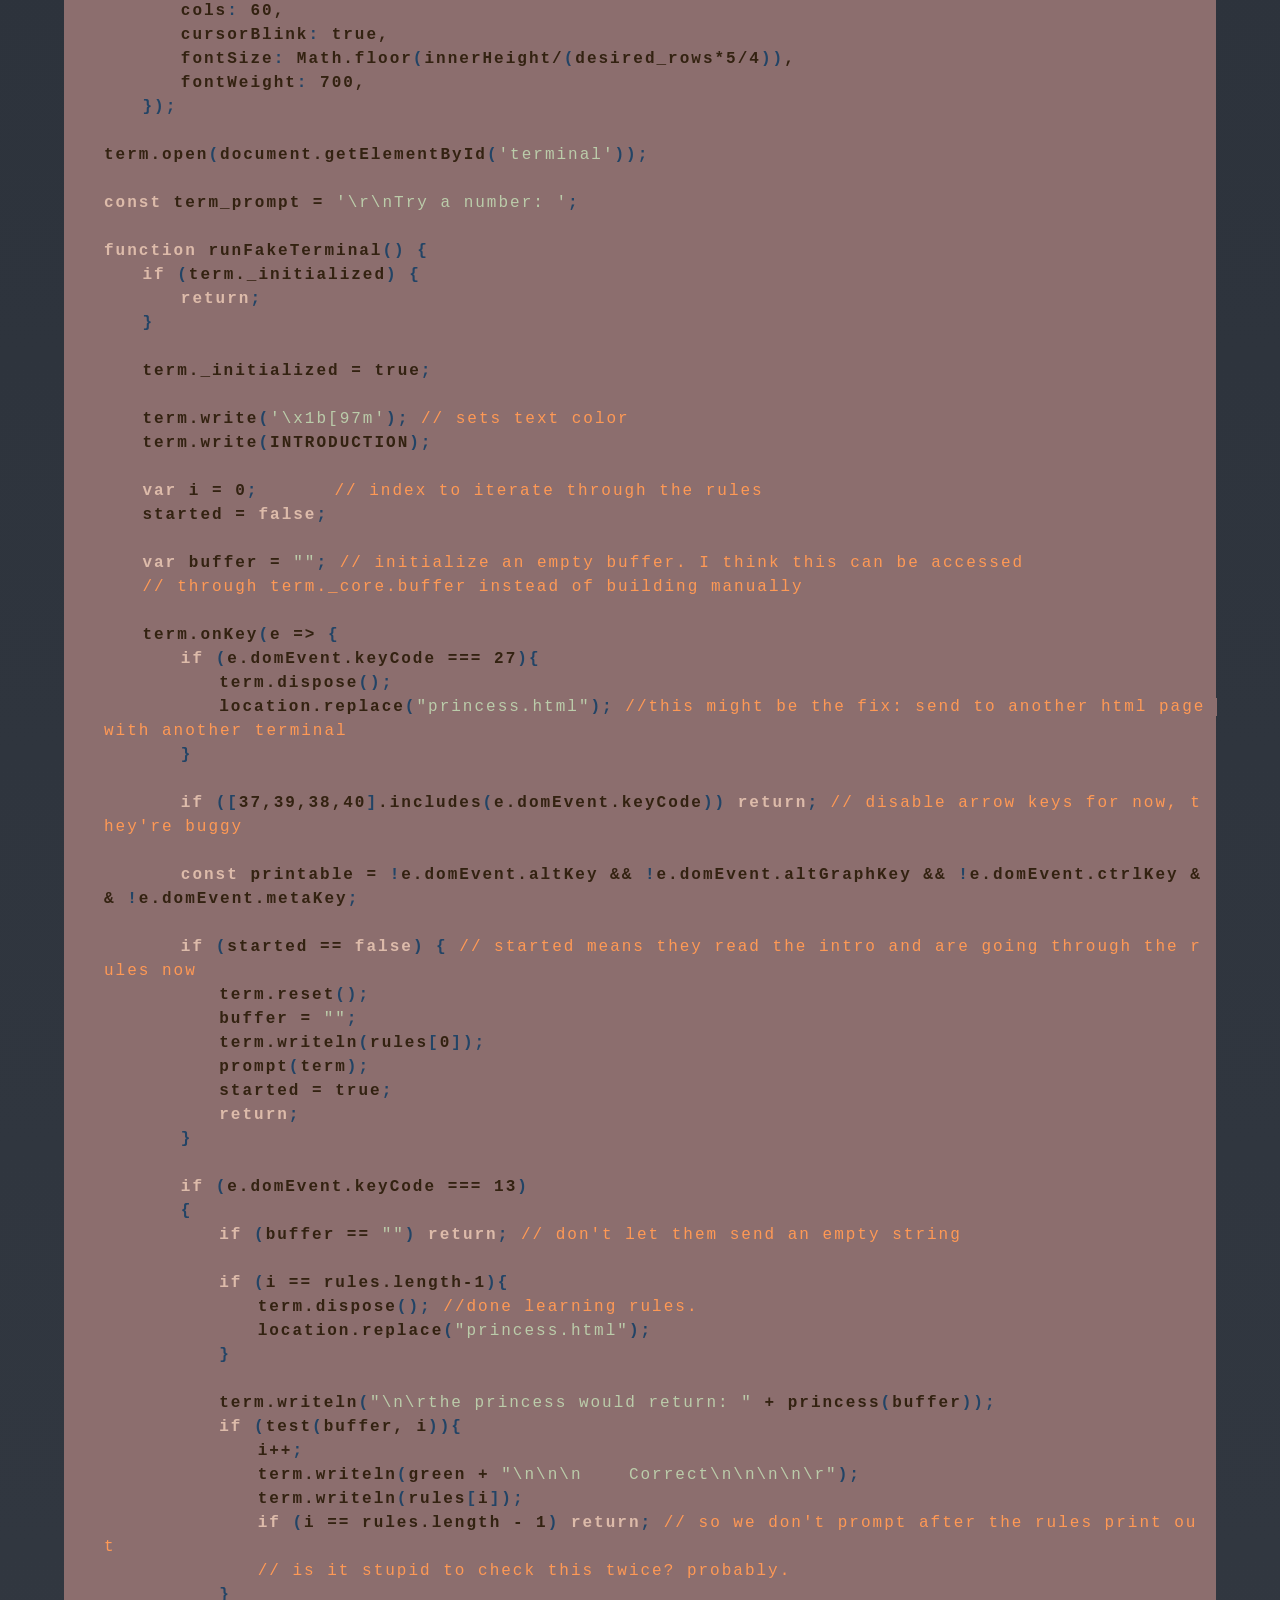
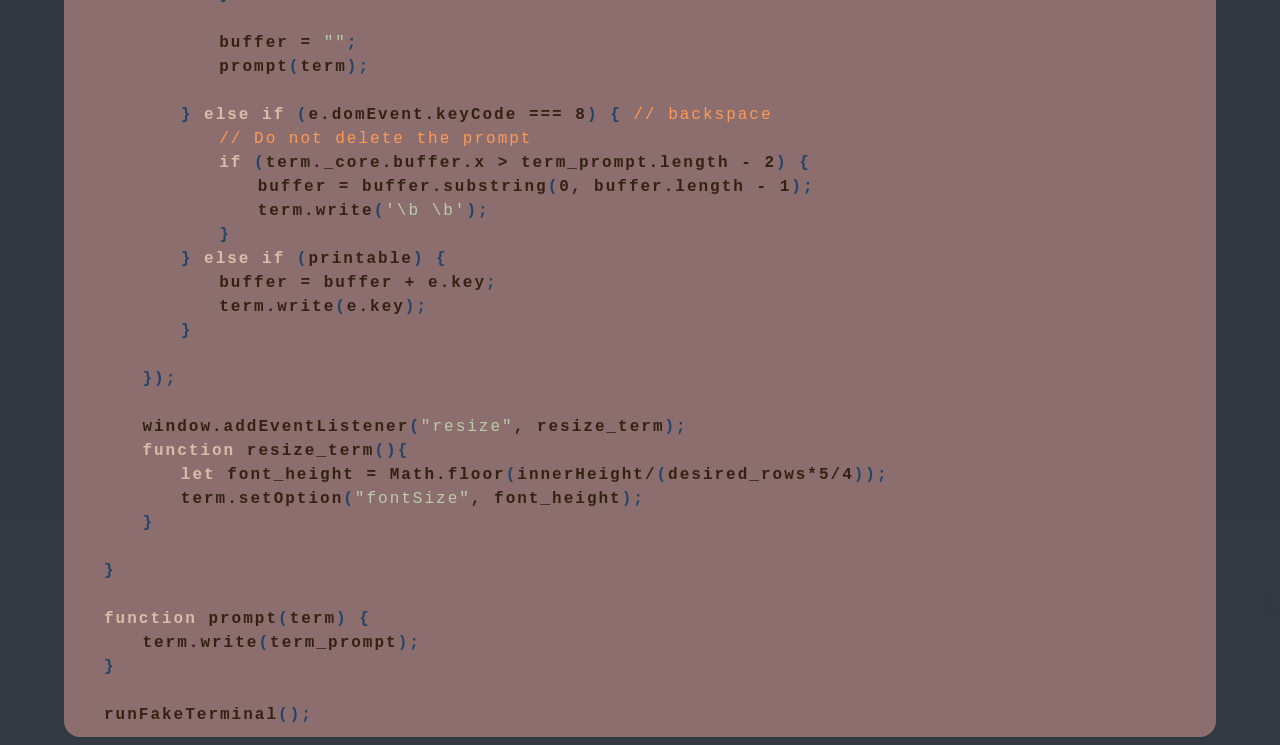
==== commit 75f44c8b: "split out of the games monorepo Standalone now: entry point renamed to index.html so the project ser" ====
--- a/formatted.html
+++ b/formatted.html
@@ -1,7 +1,7 @@
-<!doctype html><html lang="en"><head>  <meta charset="utf-8">  <title>Ѭ</title><link href="../../style.css" rel="stylesheet"/></head><body>
+<!doctype html><html lang="en"><head>  <meta charset="utf-8">  <title>Ѭ</title><link href="code-style.css" rel="stylesheet"/></head><body>
 
 <div class="image">
-	 <a href="main.html"> 
+	 <a href="index.html"> 
 		<img class="screenshot" src="screenshot.png"></img>
 	 </a> 
 </div>
@@ -20,8 +20,8 @@
   <kw>&ltmeta name="viewport" content="width=device-width, initial-scale=1"&gt</kw>
   
   
-  <kw>&ltlink rel="stylesheet" href="../xterm/css/xterm.css" /&gt</kw>
-  <kw>&ltscript src="../xterm/lib/xterm.js"&gt</kw><kw>&lt/script&gt</kw>
+  <kw>&ltlink rel="stylesheet" href="xterm/css/xterm.css" /&gt</kw>
+  <kw>&ltscript src="xterm/lib/xterm.js"&gt</kw><kw>&lt/script&gt</kw>
 
   <kw>&lttitle&gt</kw>The Princess Test<kw>&lt/title&gt</kw>
 <kw>&ltstyle&gt</kw>
@@ -39,7 +39,7 @@
   <kw>&lt/body&gt</kw>
 <kw>&lt/html&gt</kw>
 </pre>
-<div class="bookmark">./exe/princess/main.html</div><pre class=html>
+<div class="bookmark">./exe/princess/index.html</div><pre class=html>
 <kw>&lt!DOCTYPE html&gt</kw>
 <kw>&lthtml&gt</kw>
   <kw>&lthead&gt</kw>
@@ -48,8 +48,8 @@
   <kw>&ltmeta name="viewport" content="width=device-width, initial-scale=1"&gt</kw>
   
   
-  <kw>&ltlink rel="stylesheet" href="../xterm/css/xterm.css" /&gt</kw>
-  <kw>&ltscript src="../xterm/lib/xterm.js"&gt</kw><kw>&lt/script&gt</kw>
+  <kw>&ltlink rel="stylesheet" href="xterm/css/xterm.css" /&gt</kw>
+  <kw>&ltscript src="xterm/lib/xterm.js"&gt</kw><kw>&lt/script&gt</kw>
 
   <kw>&lttitle&gt</kw>The Princess Test<kw>&lt/title&gt</kw>
 <kw>&ltstyle&gt</kw>
--- a/code-style.css
+++ b/code-style.css
@@ -0,0 +1,346 @@
+* {
+	color: coral;
+	font-family : Courier;
+	font-weight : 600;
+	box-sizing : border-box; /* to correct sizes */
+}
+
+body {
+	background-color : #333942;
+	background: linear-gradient(180deg, rgb(21,27,36), rgb(51,57,66))
+}
+
+pre {
+	line-height : 1.5em;
+	letter-spacing : 2px;
+	white-space: pre-wrap;  /* to wrap text */
+	word-break: break-all;	/* so words don't get broken in wrap */
+	cursor: text;
+}
+
+div, pre {  				/* centering, margins, rounding */
+	margin: auto;
+	padding: 10px;
+	padding-left: 40px;
+	width: 90vw;   			/* 90% of viewport width */
+	border-radius: 16px;
+	border-top-left-radius: 40px;
+	tab-size: 4;			/* otherwise its 8 spaces*/
+	-moz-tab-size: 4;
+}
+
+div {
+	padding: 30px;
+}
+
+div.image {
+	background-color : #011;
+	display: flex;			/* to be able to center it */
+	justify-content : center;
+	align-items: center;	
+}
+
+a {
+	text-decoration: none;
+	cursor: default;
+}
+
+.terminal_button {
+	margin-top : 50px!important;
+	display: flex;
+	flex-direction : column;
+	margin: auto;
+	height: 5vw;
+	width: 5vw;
+	padding: 0;
+	text-align:center;
+	border-radius : 50%;
+	border-bottom-right-radius:0;
+	border-bottom-left-radius:0;
+	background-color: #445;
+}
+
+.terminal_button a {
+	background-color: coral;
+	padding: 0;
+	display: block;
+	margin: auto;
+	height :3vw;
+	width : 3vw;
+	border-radius: 50%;
+}
+
+.terminal_button a:hover {
+	background-color: #358;
+}
+
+.terminal_button .inner_button {
+	display: inline;
+	vertical-align : middle;
+	padding: 0;
+	margin: 0;
+}
+
+.top_menu {
+	background-color: #445;
+	opacity : 0.9;
+	position : sticky; 		/* stick to top of screen */
+	top : 0;
+	width : 95vw;
+	border-radius:10px;
+	padding: 0;
+	margin: auto;
+	display: flex;
+	flex-wrap: wrap-reverse;
+	align-content : stretch;
+	border-bottom-left-radius: 30px;
+	border-bottom-right-radius: 30px;
+}
+
+.top_menu a {
+	text-align : center;
+	background-color: #445;
+	flex : 1;
+	color: coral;
+	text-decoration: none;
+	padding: 15px 20px;
+}
+
+.top_menu a.first {
+	border-bottom-left-radius: 30px;
+}
+
+.top_menu a.last {
+	border-bottom-right-radius: 30px;
+}
+
+.top_menu a:hover {
+	background: #358;
+}
+
+
+.screenshot {
+	max-height: 50vh;
+	max-width: 85vw;
+	object-fit: contain;
+}
+
+div.bookmark { 				/* the little tab above all the boxes */
+	text-align: center;
+	padding: 5px;
+	width: 36vw;
+	background-color : #345;
+	margin-bottom : 0;
+	border-radius: 0;
+	margin-top: 70px;
+	border-top-right-radius : 30px;
+	border-top-left-radius : 30px;
+	word-break: break-all;
+}
+
+.link_box {
+	background: #345;
+	margin: 0 auto 30px; 	/* top sides bottom */
+}
+
+.link_box a {
+	display:block;			/* to take up full row */
+	background: #456;
+	padding: 10px;
+	padding-left: 30px;
+	margin: 5px;
+	border-top-left-radius: 20px;
+	border-top-right-radius: 10px;
+	word-wrap: wrap;
+	word-break: break-all;
+}
+
+.link_box a:hover {
+	background: #358;
+}
+
+.image_box {
+	background: #345;
+	display: flex;
+	flex-wrap: wrap;
+	justify-content: space-around;
+}
+
+.image_box a {
+	background: #456;
+	max-width: 30%;
+	border-top-left-radius: 20px;
+	border-top-right-radius: 10px;
+	padding: 20px;
+	margin: 10px;
+	display: flex;
+	flex-direction : column;
+	align-content : center;
+	justify-content: center;
+}
+
+.image_box a p {
+	background: inherit;
+	text-align: center;
+	word-wrap: wrap;
+	word-break: break-all;
+}
+
+.image_box a:hover {
+	background: #358;
+}
+
+.image_box img {
+	max-width: 90%;
+	object-fit: cover;
+	padding:0px;
+	margin-left: auto;
+	margin-right: auto;
+	border: 1px coral solid;
+}
+
+pre.notes {
+	background-color: #357;
+	color: white;
+	word-break: keep-all;
+}
+
+.notes sc {
+	color : coral;
+}
+
+pre.html {
+	background-color: #375;
+	color: #000;
+}
+
+.html kw {
+	color: yellow;
+}
+
+.html sc {
+	color: yellow;
+}
+
+
+
+
+
+pre.css {
+	background-color: #366;
+	color: #eee;	
+}
+
+.css sc {
+	color : #3ff;
+}
+
+
+
+pre.py {
+	background-color: rgb(15,65,75);
+	color: #ddf;
+}
+
+.py sc {
+	color: #bb2;
+}
+
+.py kw {
+	color: coral;
+}
+
+
+
+pre.js {
+	background-color: rgb(140,110,110);
+	color: #321;
+}
+
+.js sc {
+	color: #246;
+}
+
+.js kw {
+	color: #dba;
+}
+
+
+
+sc, kw { /* special characters and key words */
+	background-color:inherit;
+	font-weight: bold;
+}
+
+
+
+comment {
+	background-color: inherit;
+}
+
+
+css {
+	background-color: inherit;
+	color: white;
+}
+
+
+string {
+	background-color: inherit;
+	color: pink;
+}
+
+comment.css {
+	color: #f64;
+}
+
+comment.js {
+	color: #f95;
+}
+
+comment.html {
+	color: #242;
+}
+
+comment.py {
+	color: #987;
+}
+
+comment, dbl_quote, sgl_quote {
+	font-weight : 100;
+}
+
+pre.py dbl_quote {
+	color: #1b5;
+}
+
+pre.py sgl_quote {
+	color: #1a5;
+}
+
+pre.js dbl_quote {
+	color: #bca;
+}
+
+pre.js sgl_quote {
+	color: #bca;
+}
+
+comment sc, comment kw, sgl_quote sc, sgl_quote kw, dbl_quote sc, dbl_quote kw{
+	color : inherit!important;
+	font-weight : inherit!important;
+}
+
+
+
+comment sc, comment kw { /* comment overrides special symbols */
+	color: inherit!important;
+}
+
+wedge { /*for correct spacing when linking within page */
+	height: 80px;
+	padding-top 10px;
+	visibility:hidden;
+}
+
+
